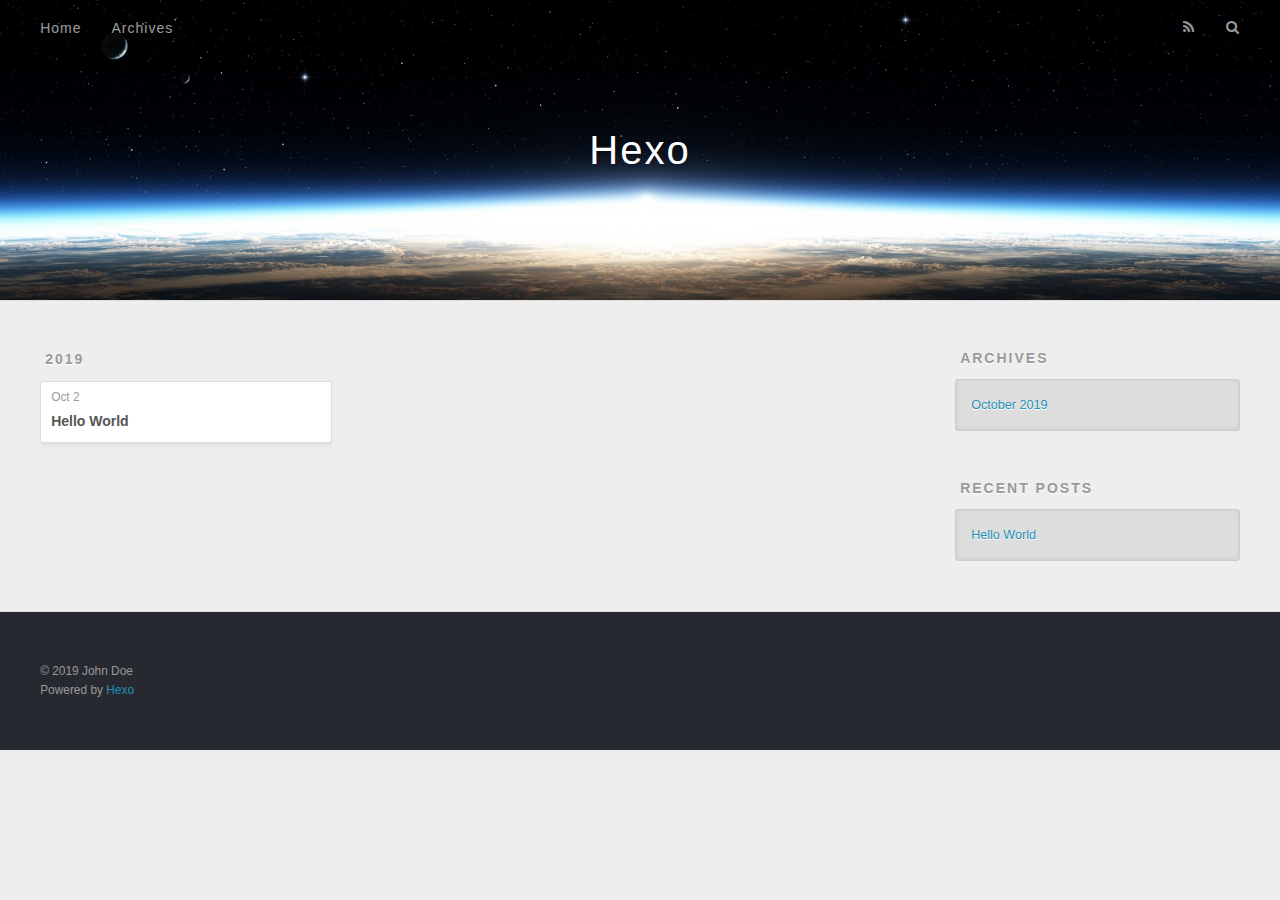
==== archives/index.html @ b2947413 "Site updated: 2019-10-02 15:15:36" ====
<!DOCTYPE html>
<html>
<head><meta name="generator" content="Hexo 3.9.0">
  <meta charset="utf-8">
  

  
  <title>Archives | Hexo</title>
  <meta name="viewport" content="width=device-width, initial-scale=1, maximum-scale=1">
  <meta property="og:type" content="website">
<meta property="og:title" content="Hexo">
<meta property="og:url" content="http://eirunye.github.io/archives/index.html">
<meta property="og:site_name" content="Hexo">
<meta property="og:locale" content="en">
<meta name="twitter:card" content="summary">
<meta name="twitter:title" content="Hexo">
  
    <link rel="alternate" href="/atom.xml" title="Hexo" type="application/atom+xml">
  
  
    <link rel="icon" href="/favicon.png">
  
  
    <link href="//fonts.googleapis.com/css?family=Source+Code+Pro" rel="stylesheet" type="text/css">
  
  <link rel="stylesheet" href="/css/style.css">
</head>
</html>
<body>
  <div id="container">
    <div id="wrap">
      <header id="header">
  <div id="banner"></div>
  <div id="header-outer" class="outer">
    <div id="header-title" class="inner">
      <h1 id="logo-wrap">
        <a href="/" id="logo">Hexo</a>
      </h1>
      
    </div>
    <div id="header-inner" class="inner">
      <nav id="main-nav">
        <a id="main-nav-toggle" class="nav-icon"></a>
        
          <a class="main-nav-link" href="/">Home</a>
        
          <a class="main-nav-link" href="/archives">Archives</a>
        
      </nav>
      <nav id="sub-nav">
        
          <a id="nav-rss-link" class="nav-icon" href="/atom.xml" title="RSS Feed"></a>
        
        <a id="nav-search-btn" class="nav-icon" title="Search"></a>
      </nav>
      <div id="search-form-wrap">
        <form action="//google.com/search" method="get" accept-charset="UTF-8" class="search-form"><input type="search" name="q" class="search-form-input" placeholder="Search"><button type="submit" class="search-form-submit">&#xF002;</button><input type="hidden" name="sitesearch" value="http://eirunye.github.io"></form>
      </div>
    </div>
  </div>
</header>
      <div class="outer">
        <section id="main">
  
  
    
    
      
      
      <section class="archives-wrap">
        <div class="archive-year-wrap">
          <a href="/archives/2019" class="archive-year">2019</a>
        </div>
        <div class="archives">
    
    <article class="archive-article archive-type-post">
  <div class="archive-article-inner">
    <header class="archive-article-header">
      <a href="/2019/10/02/hello-world/" class="archive-article-date">
  <time datetime="2019-10-02T07:07:06.919Z" itemprop="datePublished">Oct 2</time>
</a>
      
  
    <h1 itemprop="name">
      <a class="archive-article-title" href="/2019/10/02/hello-world/">Hello World</a>
    </h1>
  

    </header>
  </div>
</article>
  
  
    </div></section>
  


</section>
        
          <aside id="sidebar">
  
    

  
    

  
    
  
    
  <div class="widget-wrap">
    <h3 class="widget-title">Archives</h3>
    <div class="widget">
      <ul class="archive-list"><li class="archive-list-item"><a class="archive-list-link" href="/archives/2019/10/">October 2019</a></li></ul>
    </div>
  </div>


  
    
  <div class="widget-wrap">
    <h3 class="widget-title">Recent Posts</h3>
    <div class="widget">
      <ul>
        
          <li>
            <a href="/2019/10/02/hello-world/">Hello World</a>
          </li>
        
      </ul>
    </div>
  </div>

  
</aside>
        
      </div>
      <footer id="footer">
  
  <div class="outer">
    <div id="footer-info" class="inner">
      &copy; 2019 John Doe<br>
      Powered by <a href="http://hexo.io/" target="_blank">Hexo</a>
    </div>
  </div>
</footer>
    </div>
    <nav id="mobile-nav">
  
    <a href="/" class="mobile-nav-link">Home</a>
  
    <a href="/archives" class="mobile-nav-link">Archives</a>
  
</nav>
    

<script src="//ajax.googleapis.com/ajax/libs/jquery/2.0.3/jquery.min.js"></script>


  <link rel="stylesheet" href="/fancybox/jquery.fancybox.css">
  <script src="/fancybox/jquery.fancybox.pack.js"></script>


<script src="/js/script.js"></script>



  </div>
</body>
</html>
---- css/style.css ----
body {
  width: 100%;
}
body:before,
body:after {
  content: "";
  display: table;
}
body:after {
  clear: both;
}
html,
body,
div,
span,
applet,
object,
iframe,
h1,
h2,
h3,
h4,
h5,
h6,
p,
blockquote,
pre,
a,
abbr,
acronym,
address,
big,
cite,
code,
del,
dfn,
em,
img,
ins,
kbd,
q,
s,
samp,
small,
strike,
strong,
sub,
sup,
tt,
var,
dl,
dt,
dd,
ol,
ul,
li,
fieldset,
form,
label,
legend,
table,
caption,
tbody,
tfoot,
thead,
tr,
th,
td {
  margin: 0;
  padding: 0;
  border: 0;
  outline: 0;
  font-weight: inherit;
  font-style: inherit;
  font-family: inherit;
  font-size: 100%;
  vertical-align: baseline;
}
body {
  line-height: 1;
  color: #000;
  background: #fff;
}
ol,
ul {
  list-style: none;
}
table {
  border-collapse: separate;
  border-spacing: 0;
  vertical-align: middle;
}
caption,
th,
td {
  text-align: left;
  font-weight: normal;
  vertical-align: middle;
}
a img {
  border: none;
}
input,
button {
  margin: 0;
  padding: 0;
}
input::-moz-focus-inner,
button::-moz-focus-inner {
  border: 0;
  padding: 0;
}
@font-face {
  font-family: FontAwesome;
  font-style: normal;
  font-weight: normal;
  src: url("fonts/fontawesome-webfont.eot?v=#4.0.3");
  src: url("fonts/fontawesome-webfont.eot?#iefix&v=#4.0.3") format("embedded-opentype"), url("fonts/fontawesome-webfont.woff?v=#4.0.3") format("woff"), url("fonts/fontawesome-webfont.ttf?v=#4.0.3") format("truetype"), url("fonts/fontawesome-webfont.svg#fontawesomeregular?v=#4.0.3") format("svg");
}
html,
body,
#container {
  height: 100%;
}
body {
  background: #eee;
  font: 14px -apple-system, BlinkMacSystemFont, "Segoe UI", "Roboto", "Oxygen", "Ubuntu", "Cantarell", "Fira Sans", "Droid Sans", "Helvetica Neue", sans-serif;
  -webkit-text-size-adjust: 100%;
}
.outer {
  max-width: 1220px;
  margin: 0 auto;
  padding: 0 20px;
}
.outer:before,
.outer:after {
  content: "";
  display: table;
}
.outer:after {
  clear: both;
}
.inner {
  display: inline;
  float: left;
  width: 98.33333333333333%;
  margin: 0 0.833333333333333%;
}
.left,
.alignleft {
  float: left;
}
.right,
.alignright {
  float: right;
}
.clear {
  clear: both;
}
#container {
  position: relative;
}
.mobile-nav-on {
  overflow: hidden;
}
#wrap {
  height: 100%;
  width: 100%;
  position: absolute;
  top: 0;
  left: 0;
  -webkit-transition: 0.2s ease-out;
  -moz-transition: 0.2s ease-out;
  -ms-transition: 0.2s ease-out;
  transition: 0.2s ease-out;
  z-index: 1;
  background: #eee;
}
.mobile-nav-on #wrap {
  left: 280px;
}
@media screen and (min-width: 768px) {
  #main {
    display: inline;
    float: left;
    width: 73.33333333333333%;
    margin: 0 0.833333333333333%;
  }
}
.article-date,
.article-category-link,
.archive-year,
.widget-title {
  text-decoration: none;
  text-transform: uppercase;
  letter-spacing: 2px;
  color: #999;
  margin-bottom: 1em;
  margin-left: 5px;
  line-height: 1em;
  text-shadow: 0 1px #fff;
  font-weight: bold;
}
.article-inner,
.archive-article-inner {
  background: #fff;
  -webkit-box-shadow: 1px 2px 3px #ddd;
  box-shadow: 1px 2px 3px #ddd;
  border: 1px solid #ddd;
  border-radius: 3px;
}
.article-entry h1,
.widget h1 {
  font-size: 2em;
}
.article-entry h2,
.widget h2 {
  font-size: 1.5em;
}
.article-entry h3,
.widget h3 {
  font-size: 1.3em;
}
.article-entry h4,
.widget h4 {
  font-size: 1.2em;
}
.article-entry h5,
.widget h5 {
  font-size: 1em;
}
.article-entry h6,
.widget h6 {
  font-size: 1em;
  color: #999;
}
.article-entry hr,
.widget hr {
  border: 1px dashed #ddd;
}
.article-entry strong,
.widget strong {
  font-weight: bold;
}
.article-entry em,
.widget em,
.article-entry cite,
.widget cite {
  font-style: italic;
}
.article-entry sup,
.widget sup,
.article-entry sub,
.widget sub {
  font-size: 0.75em;
  line-height: 0;
  position: relative;
  vertical-align: baseline;
}
.article-entry sup,
.widget sup {
  top: -0.5em;
}
.article-entry sub,
.widget sub {
  bottom: -0.2em;
}
.article-entry small,
.widget small {
  font-size: 0.85em;
}
.article-entry acronym,
.widget acronym,
.article-entry abbr,
.widget abbr {
  border-bottom: 1px dotted;
}
.article-entry ul,
.widget ul,
.article-entry ol,
.widget ol,
.article-entry dl,
.widget dl {
  margin: 0 20px;
  line-height: 1.6em;
}
.article-entry ul ul,
.widget ul ul,
.article-entry ol ul,
.widget ol ul,
.article-entry ul ol,
.widget ul ol,
.article-entry ol ol,
.widget ol ol {
  margin-top: 0;
  margin-bottom: 0;
}
.article-entry ul,
.widget ul {
  list-style: disc;
}
.article-entry ol,
.widget ol {
  list-style: decimal;
}
.article-entry dt,
.widget dt {
  font-weight: bold;
}
#header {
  height: 300px;
  position: relative;
  border-bottom: 1px solid #ddd;
}
#header:before,
#header:after {
  content: "";
  position: absolute;
  left: 0;
  right: 0;
  height: 40px;
}
#header:before {
  top: 0;
  background: -webkit-linear-gradient(rgba(0,0,0,0.2), transparent);
  background: -moz-linear-gradient(rgba(0,0,0,0.2), transparent);
  background: -ms-linear-gradient(rgba(0,0,0,0.2), transparent);
  background: linear-gradient(rgba(0,0,0,0.2), transparent);
}
#header:after {
  bottom: 0;
  background: -webkit-linear-gradient(transparent, rgba(0,0,0,0.2));
  background: -moz-linear-gradient(transparent, rgba(0,0,0,0.2));
  background: -ms-linear-gradient(transparent, rgba(0,0,0,0.2));
  background: linear-gradient(transparent, rgba(0,0,0,0.2));
}
#header-outer {
  height: 100%;
  position: relative;
}
#header-inner {
  position: relative;
  overflow: hidden;
}
#banner {
  position: absolute;
  top: 0;
  left: 0;
  width: 100%;
  height: 100%;
  background: url("images/banner.jpg") center #000;
  -webkit-background-size: cover;
  -moz-background-size: cover;
  background-size: cover;
  z-index: -1;
}
#header-title {
  text-align: center;
  height: 40px;
  position: absolute;
  top: 50%;
  left: 0;
  margin-top: -20px;
}
#logo,
#subtitle {
  text-decoration: none;
  color: #fff;
  font-weight: 300;
  text-shadow: 0 1px 4px rgba(0,0,0,0.3);
}
#logo {
  font-size: 40px;
  line-height: 40px;
  letter-spacing: 2px;
}
#subtitle {
  font-size: 16px;
  line-height: 16px;
  letter-spacing: 1px;
}
#subtitle-wrap {
  margin-top: 16px;
}
#main-nav {
  float: left;
  margin-left: -15px;
}
.nav-icon,
.main-nav-link {
  float: left;
  color: #fff;
  opacity: 0.6;
  text-decoration: none;
  text-shadow: 0 1px rgba(0,0,0,0.2);
  -webkit-transition: opacity 0.2s;
  -moz-transition: opacity 0.2s;
  -ms-transition: opacity 0.2s;
  transition: opacity 0.2s;
  display: block;
  padding: 20px 15px;
}
.nav-icon:hover,
.main-nav-link:hover {
  opacity: 1;
}
.nav-icon {
  font-family: FontAwesome;
  text-align: center;
  font-size: 14px;
  width: 14px;
  height: 14px;
  padding: 20px 15px;
  position: relative;
  cursor: pointer;
}
.main-nav-link {
  font-weight: 300;
  letter-spacing: 1px;
}
@media screen and (max-width: 479px) {
  .main-nav-link {
    display: none;
  }
}
#main-nav-toggle {
  display: none;
}
#main-nav-toggle:before {
  content: "\f0c9";
}
@media screen and (max-width: 479px) {
  #main-nav-toggle {
    display: block;
  }
}
#sub-nav {
  float: right;
  margin-right: -15px;
}
#nav-rss-link:before {
  content: "\f09e";
}
#nav-search-btn:before {
  content: "\f002";
}
#search-form-wrap {
  position: absolute;
  top: 15px;
  width: 150px;
  height: 30px;
  right: -150px;
  opacity: 0;
  -webkit-transition: 0.2s ease-out;
  -moz-transition: 0.2s ease-out;
  -ms-transition: 0.2s ease-out;
  transition: 0.2s ease-out;
}
#search-form-wrap.on {
  opacity: 1;
  right: 0;
}
@media screen and (max-width: 479px) {
  #search-form-wrap {
    width: 100%;
    right: -100%;
  }
}
.search-form {
  position: absolute;
  top: 0;
  left: 0;
  right: 0;
  background: #fff;
  padding: 5px 15px;
  border-radius: 15px;
  -webkit-box-shadow: 0 0 10px rgba(0,0,0,0.3);
  box-shadow: 0 0 10px rgba(0,0,0,0.3);
}
.search-form-input {
  border: none;
  background: none;
  color: #555;
  width: 100%;
  font: 13px -apple-system, BlinkMacSystemFont, "Segoe UI", "Roboto", "Oxygen", "Ubuntu", "Cantarell", "Fira Sans", "Droid Sans", "Helvetica Neue", sans-serif;
  outline: none;
}
.search-form-input::-webkit-search-results-decoration,
.search-form-input::-webkit-search-cancel-button {
  -webkit-appearance: none;
}
.search-form-submit {
  position: absolute;
  top: 50%;
  right: 10px;
  margin-top: -7px;
  font: 13px FontAwesome;
  border: none;
  background: none;
  color: #bbb;
  cursor: pointer;
}
.search-form-submit:hover,
.search-form-submit:focus {
  color: #777;
}
.article {
  margin: 50px 0;
}
.article-inner {
  overflow: hidden;
}
.article-meta:before,
.article-meta:after {
  content: "";
  display: table;
}
.article-meta:after {
  clear: both;
}
.article-date {
  float: left;
}
.article-category {
  float: left;
  line-height: 1em;
  color: #ccc;
  text-shadow: 0 1px #fff;
  margin-left: 8px;
}
.article-category:before {
  content: "\2022";
}
.article-category-link {
  margin: 0 12px 1em;
}
.article-header {
  padding: 20px 20px 0;
}
.article-title {
  text-decoration: none;
  font-size: 2em;
  font-weight: bold;
  color: #555;
  line-height: 1.1em;
  -webkit-transition: color 0.2s;
  -moz-transition: color 0.2s;
  -ms-transition: color 0.2s;
  transition: color 0.2s;
}
a.article-title:hover {
  color: #258fb8;
}
.article-entry {
  color: #555;
  padding: 0 20px;
}
.article-entry:before,
.article-entry:after {
  content: "";
  display: table;
}
.article-entry:after {
  clear: both;
}
.article-entry p,
.article-entry table {
  line-height: 1.6em;
  margin: 1.6em 0;
}
.article-entry h1,
.article-entry h2,
.article-entry h3,
.article-entry h4,
.article-entry h5,
.article-entry h6 {
  font-weight: bold;
}
.article-entry h1,
.article-entry h2,
.article-entry h3,
.article-entry h4,
.article-entry h5,
.article-entry h6 {
  line-height: 1.1em;
  margin: 1.1em 0;
}
.article-entry a {
  color: #258fb8;
  text-decoration: none;
}
.article-entry a:hover {
  text-decoration: underline;
}
.article-entry ul,
.article-entry ol,
.article-entry dl {
  margin-top: 1.6em;
  margin-bottom: 1.6em;
}
.article-entry img,
.article-entry video {
  max-width: 100%;
  height: auto;
  display: block;
  margin: auto;
}
.article-entry iframe {
  border: none;
}
.article-entry table {
  width: 100%;
  border-collapse: collapse;
  border-spacing: 0;
}
.article-entry th {
  font-weight: bold;
  border-bottom: 3px solid #ddd;
  padding-bottom: 0.5em;
}
.article-entry td {
  border-bottom: 1px solid #ddd;
  padding: 10px 0;
}
.article-entry blockquote {
  font-family: Georgia, "Times New Roman", serif;
  font-size: 1.4em;
  margin: 1.6em 20px;
  text-align: center;
}
.article-entry blockquote footer {
  font-size: 14px;
  margin: 1.6em 0;
  font-family: -apple-system, BlinkMacSystemFont, "Segoe UI", "Roboto", "Oxygen", "Ubuntu", "Cantarell", "Fira Sans", "Droid Sans", "Helvetica Neue", sans-serif;
}
.article-entry blockquote footer cite:before {
  content: "—";
  padding: 0 0.5em;
}
.article-entry .pullquote {
  text-align: left;
  width: 45%;
  margin: 0;
}
.article-entry .pullquote.left {
  margin-left: 0.5em;
  margin-right: 1em;
}
.article-entry .pullquote.right {
  margin-right: 0.5em;
  margin-left: 1em;
}
.article-entry .caption {
  color: #999;
  display: block;
  font-size: 0.9em;
  margin-top: 0.5em;
  position: relative;
  text-align: center;
}
.article-entry .video-container {
  position: relative;
  padding-top: 56.25%;
  height: 0;
  overflow: hidden;
}
.article-entry .video-container iframe,
.article-entry .video-container object,
.article-entry .video-container embed {
  position: absolute;
  top: 0;
  left: 0;
  width: 100%;
  height: 100%;
  margin-top: 0;
}
.article-more-link a {
  display: inline-block;
  line-height: 1em;
  padding: 6px 15px;
  border-radius: 15px;
  background: #eee;
  color: #999;
  text-shadow: 0 1px #fff;
  text-decoration: none;
}
.article-more-link a:hover {
  background: #258fb8;
  color: #fff;
  text-decoration: none;
  text-shadow: 0 1px #1e7293;
}
.article-footer {
  font-size: 0.85em;
  line-height: 1.6em;
  border-top: 1px solid #ddd;
  padding-top: 1.6em;
  margin: 0 20px 20px;
}
.article-footer:before,
.article-footer:after {
  content: "";
  display: table;
}
.article-footer:after {
  clear: both;
}
.article-footer a {
  color: #999;
  text-decoration: none;
}
.article-footer a:hover {
  color: #555;
}
.article-tag-list-item {
  float: left;
  margin-right: 10px;
}
.article-tag-list-link:before {
  content: "#";
}
.article-comment-link {
  float: right;
}
.article-comment-link:before {
  content: "\f075";
  font-family: FontAwesome;
  padding-right: 8px;
}
.article-share-link {
  cursor: pointer;
  float: right;
  margin-left: 20px;
}
.article-share-link:before {
  content: "\f064";
  font-family: FontAwesome;
  padding-right: 6px;
}
#article-nav {
  position: relative;
}
#article-nav:before,
#article-nav:after {
  content: "";
  display: table;
}
#article-nav:after {
  clear: both;
}
@media screen and (min-width: 768px) {
  #article-nav {
    margin: 50px 0;
  }
  #article-nav:before {
    width: 8px;
    height: 8px;
    position: absolute;
    top: 50%;
    left: 50%;
    margin-top: -4px;
    margin-left: -4px;
    content: "";
    border-radius: 50%;
    background: #ddd;
    -webkit-box-shadow: 0 1px 2px #fff;
    box-shadow: 0 1px 2px #fff;
  }
}
.article-nav-link-wrap {
  text-decoration: none;
  text-shadow: 0 1px #fff;
  color: #999;
  -webkit-box-sizing: border-box;
  -moz-box-sizing: border-box;
  box-sizing: border-box;
  margin-top: 50px;
  text-align: center;
  display: block;
}
.article-nav-link-wrap:hover {
  color: #555;
}
@media screen and (min-width: 768px) {
  .article-nav-link-wrap {
    width: 50%;
    margin-top: 0;
  }
}
@media screen and (min-width: 768px) {
  #article-nav-newer {
    float: left;
    text-align: right;
    padding-right: 20px;
  }
}
@media screen and (min-width: 768px) {
  #article-nav-older {
    float: right;
    text-align: left;
    padding-left: 20px;
  }
}
.article-nav-caption {
  text-transform: uppercase;
  letter-spacing: 2px;
  color: #ddd;
  line-height: 1em;
  font-weight: bold;
}
#article-nav-newer .article-nav-caption {
  margin-right: -2px;
}
.article-nav-title {
  font-size: 0.85em;
  line-height: 1.6em;
  margin-top: 0.5em;
}
.article-share-box {
  position: absolute;
  display: none;
  background: #fff;
  -webkit-box-shadow: 1px 2px 10px rgba(0,0,0,0.2);
  box-shadow: 1px 2px 10px rgba(0,0,0,0.2);
  border-radius: 3px;
  margin-left: -145px;
  overflow: hidden;
  z-index: 1;
}
.article-share-box.on {
  display: block;
}
.article-share-input {
  width: 100%;
  background: none;
  -webkit-box-sizing: border-box;
  -moz-box-sizing: border-box;
  box-sizing: border-box;
  font: 14px -apple-system, BlinkMacSystemFont, "Segoe UI", "Roboto", "Oxygen", "Ubuntu", "Cantarell", "Fira Sans", "Droid Sans", "Helvetica Neue", sans-serif;
  padding: 0 15px;
  color: #555;
  outline: none;
  border: 1px solid #ddd;
  border-radius: 3px 3px 0 0;
  height: 36px;
  line-height: 36px;
}
.article-share-links {
  background: #eee;
}
.article-share-links:before,
.article-share-links:after {
  content: "";
  display: table;
}
.article-share-links:after {
  clear: both;
}
.article-share-twitter,
.article-share-facebook,
.article-share-pinterest,
.article-share-google {
  width: 50px;
  height: 36px;
  display: block;
  float: left;
  position: relative;
  color: #999;
  text-shadow: 0 1px #fff;
}
.article-share-twitter:before,
.article-share-facebook:before,
.article-share-pinterest:before,
.article-share-google:before {
  font-size: 20px;
  font-family: FontAwesome;
  width: 20px;
  height: 20px;
  position: absolute;
  top: 50%;
  left: 50%;
  margin-top: -10px;
  margin-left: -10px;
  text-align: center;
}
.article-share-twitter:hover,
.article-share-facebook:hover,
.article-share-pinterest:hover,
.article-share-google:hover {
  color: #fff;
}
.article-share-twitter:before {
  content: "\f099";
}
.article-share-twitter:hover {
  background: #00aced;
  text-shadow: 0 1px #008abe;
}
.article-share-facebook:before {
  content: "\f09a";
}
.article-share-facebook:hover {
  background: #3b5998;
  text-shadow: 0 1px #2f477a;
}
.article-share-pinterest:before {
  content: "\f0d2";
}
.article-share-pinterest:hover {
  background: #cb2027;
  text-shadow: 0 1px #a21a1f;
}
.article-share-google:before {
  content: "\f0d5";
}
.article-share-google:hover {
  background: #dd4b39;
  text-shadow: 0 1px #be3221;
}
.article-gallery {
  background: #000;
  position: relative;
}
.article-gallery-photos {
  position: relative;
  overflow: hidden;
}
.article-gallery-img {
  display: none;
  max-width: 100%;
}
.article-gallery-img:first-child {
  display: block;
}
.article-gallery-img.loaded {
  position: absolute;
  display: block;
}
.article-gallery-img img {
  display: block;
  max-width: 100%;
  margin: 0 auto;
}
#comments {
  background: #fff;
  -webkit-box-shadow: 1px 2px 3px #ddd;
  box-shadow: 1px 2px 3px #ddd;
  padding: 20px;
  border: 1px solid #ddd;
  border-radius: 3px;
  margin: 50px 0;
}
#comments a {
  color: #258fb8;
}
.archives-wrap {
  margin: 50px 0;
}
.archives:before,
.archives:after {
  content: "";
  display: table;
}
.archives:after {
  clear: both;
}
.archive-year-wrap {
  margin-bottom: 1em;
}
.archives {
  -webkit-column-gap: 10px;
  -moz-column-gap: 10px;
  column-gap: 10px;
}
@media screen and (min-width: 480px) and (max-width: 767px) {
  .archives {
    -webkit-column-count: 2;
    -moz-column-count: 2;
    column-count: 2;
  }
}
@media screen and (min-width: 768px) {
  .archives {
    -webkit-column-count: 3;
    -moz-column-count: 3;
    column-count: 3;
  }
}
.archive-article {
  -webkit-column-break-inside: avoid;
  page-break-inside: avoid;
  overflow: hidden;
  break-inside: avoid-column;
}
.archive-article-inner {
  padding: 10px;
  margin-bottom: 15px;
}
.archive-article-title {
  text-decoration: none;
  font-weight: bold;
  color: #555;
  -webkit-transition: color 0.2s;
  -moz-transition: color 0.2s;
  -ms-transition: color 0.2s;
  transition: color 0.2s;
  line-height: 1.6em;
}
.archive-article-title:hover {
  color: #258fb8;
}
.archive-article-footer {
  margin-top: 1em;
}
.archive-article-date {
  color: #999;
  text-decoration: none;
  font-size: 0.85em;
  line-height: 1em;
  margin-bottom: 0.5em;
  display: block;
}
#page-nav {
  margin: 50px auto;
  background: #fff;
  -webkit-box-shadow: 1px 2px 3px #ddd;
  box-shadow: 1px 2px 3px #ddd;
  border: 1px solid #ddd;
  border-radius: 3px;
  text-align: center;
  color: #999;
  overflow: hidden;
}
#page-nav:before,
#page-nav:after {
  content: "";
  display: table;
}
#page-nav:after {
  clear: both;
}
#page-nav a,
#page-nav span {
  padding: 10px 20px;
  line-height: 1;
  height: 2ex;
}
#page-nav a {
  color: #999;
  text-decoration: none;
}
#page-nav a:hover {
  background: #999;
  color: #fff;
}
#page-nav .prev {
  float: left;
}
#page-nav .next {
  float: right;
}
#page-nav .page-number {
  display: inline-block;
}
@media screen and (max-width: 479px) {
  #page-nav .page-number {
    display: none;
  }
}
#page-nav .current {
  color: #555;
  font-weight: bold;
}
#page-nav .space {
  color: #ddd;
}
#footer {
  background: #262a30;
  padding: 50px 0;
  border-top: 1px solid #ddd;
  color: #999;
}
#footer a {
  color: #258fb8;
  text-decoration: none;
}
#footer a:hover {
  text-decoration: underline;
}
#footer-info {
  line-height: 1.6em;
  font-size: 0.85em;
}
.article-entry pre,
.article-entry .highlight {
  background: #2d2d2d;
  margin: 0 -20px;
  padding: 15px 20px;
  border-style: solid;
  border-color: #ddd;
  border-width: 1px 0;
  overflow: auto;
  color: #ccc;
  line-height: 22.400000000000002px;
}
.article-entry .highlight .gutter pre,
.article-entry .gist .gist-file .gist-data .line-numbers {
  color: #666;
  font-size: 0.85em;
}
.article-entry pre,
.article-entry code {
  font-family: "Source Code Pro", Consolas, Monaco, Menlo, Consolas, monospace;
}
.article-entry code {
  background: #eee;
  text-shadow: 0 1px #fff;
  padding: 0 0.3em;
}
.article-entry pre code {
  background: none;
  text-shadow: none;
  padding: 0;
}
.article-entry .highlight pre {
  border: none;
  margin: 0;
  padding: 0;
}
.article-entry .highlight table {
  margin: 0;
  width: auto;
}
.article-entry .highlight td {
  border: none;
  padding: 0;
}
.article-entry .highlight figcaption {
  font-size: 0.85em;
  color: #999;
  line-height: 1em;
  margin-bottom: 1em;
}
.article-entry .highlight figcaption:before,
.article-entry .highlight figcaption:after {
  content: "";
  display: table;
}
.article-entry .highlight figcaption:after {
  clear: both;
}
.article-entry .highlight figcaption a {
  float: right;
}
.article-entry .highlight .gutter pre {
  text-align: right;
  padding-right: 20px;
}
.article-entry .highlight .line {
  height: 22.400000000000002px;
}
.article-entry .highlight .line.marked {
  background: #515151;
}
.article-entry .gist {
  margin: 0 -20px;
  border-style: solid;
  border-color: #ddd;
  border-width: 1px 0;
  background: #2d2d2d;
  padding: 15px 20px 15px 0;
}
.article-entry .gist .gist-file {
  border: none;
  font-family: "Source Code Pro", Consolas, Monaco, Menlo, Consolas, monospace;
  margin: 0;
}
.article-entry .gist .gist-file .gist-data {
  background: none;
  border: none;
}
.article-entry .gist .gist-file .gist-data .line-numbers {
  background: none;
  border: none;
  padding: 0 20px 0 0;
}
.article-entry .gist .gist-file .gist-data .line-data {
  padding: 0 !important;
}
.article-entry .gist .gist-file .highlight {
  margin: 0;
  padding: 0;
  border: none;
}
.article-entry .gist .gist-file .gist-meta {
  background: #2d2d2d;
  color: #999;
  font: 0.85em -apple-system, BlinkMacSystemFont, "Segoe UI", "Roboto", "Oxygen", "Ubuntu", "Cantarell", "Fira Sans", "Droid Sans", "Helvetica Neue", sans-serif;
  text-shadow: 0 0;
  padding: 0;
  margin-top: 1em;
  margin-left: 20px;
}
.article-entry .gist .gist-file .gist-meta a {
  color: #258fb8;
  font-weight: normal;
}
.article-entry .gist .gist-file .gist-meta a:hover {
  text-decoration: underline;
}
pre .comment,
pre .title {
  color: #999;
}
pre .variable,
pre .attribute,
pre .tag,
pre .regexp,
pre .ruby .constant,
pre .xml .tag .title,
pre .xml .pi,
pre .xml .doctype,
pre .html .doctype,
pre .css .id,
pre .css .class,
pre .css .pseudo {
  color: #f2777a;
}
pre .number,
pre .preprocessor,
pre .built_in,
pre .literal,
pre .params,
pre .constant {
  color: #f99157;
}
pre .class,
pre .ruby .class .title,
pre .css .rules .attribute {
  color: #9c9;
}
pre .string,
pre .value,
pre .inheritance,
pre .header,
pre .ruby .symbol,
pre .xml .cdata {
  color: #9c9;
}
pre .css .hexcolor {
  color: #6cc;
}
pre .function,
pre .python .decorator,
pre .python .title,
pre .ruby .function .title,
pre .ruby .title .keyword,
pre .perl .sub,
pre .javascript .title,
pre .coffeescript .title {
  color: #69c;
}
pre .keyword,
pre .javascript .function {
  color: #c9c;
}
@media screen and (max-width: 479px) {
  #mobile-nav {
    position: absolute;
    top: 0;
    left: 0;
    width: 280px;
    height: 100%;
    background: #191919;
    border-right: 1px solid #fff;
  }
}
@media screen and (max-width: 479px) {
  .mobile-nav-link {
    display: block;
    color: #999;
    text-decoration: none;
    padding: 15px 20px;
    font-weight: bold;
  }
  .mobile-nav-link:hover {
    color: #fff;
  }
}
@media screen and (min-width: 768px) {
  #sidebar {
    display: inline;
    float: left;
    width: 23.333333333333332%;
    margin: 0 0.833333333333333%;
  }
}
.widget-wrap {
  margin: 50px 0;
}
.widget {
  color: #777;
  text-shadow: 0 1px #fff;
  background: #ddd;
  -webkit-box-shadow: 0 -1px 4px #ccc inset;
  box-shadow: 0 -1px 4px #ccc inset;
  border: 1px solid #ccc;
  padding: 15px;
  border-radius: 3px;
}
.widget a {
  color: #258fb8;
  text-decoration: none;
}
.widget a:hover {
  text-decoration: underline;
}
.widget ul ul,
.widget ol ul,
.widget dl ul,
.widget ul ol,
.widget ol ol,
.widget dl ol,
.widget ul dl,
.widget ol dl,
.widget dl dl {
  margin-left: 15px;
  list-style: disc;
}
.widget {
  line-height: 1.6em;
  word-wrap: break-word;
  font-size: 0.9em;
}
.widget ul,
.widget ol {
  list-style: none;
  margin: 0;
}
.widget ul ul,
.widget ol ul,
.widget ul ol,
.widget ol ol {
  margin: 0 20px;
}
.widget ul ul,
.widget ol ul {
  list-style: disc;
}
.widget ul ol,
.widget ol ol {
  list-style: decimal;
}
.category-list-count,
.tag-list-count,
.archive-list-count {
  padding-left: 5px;
  color: #999;
  font-size: 0.85em;
}
.category-list-count:before,
.tag-list-count:before,
.archive-list-count:before {
  content: "(";
}
.category-list-count:after,
.tag-list-count:after,
.archive-list-count:after {
  content: ")";
}
.tagcloud a {
  margin-right: 5px;
  display: inline-block;
}
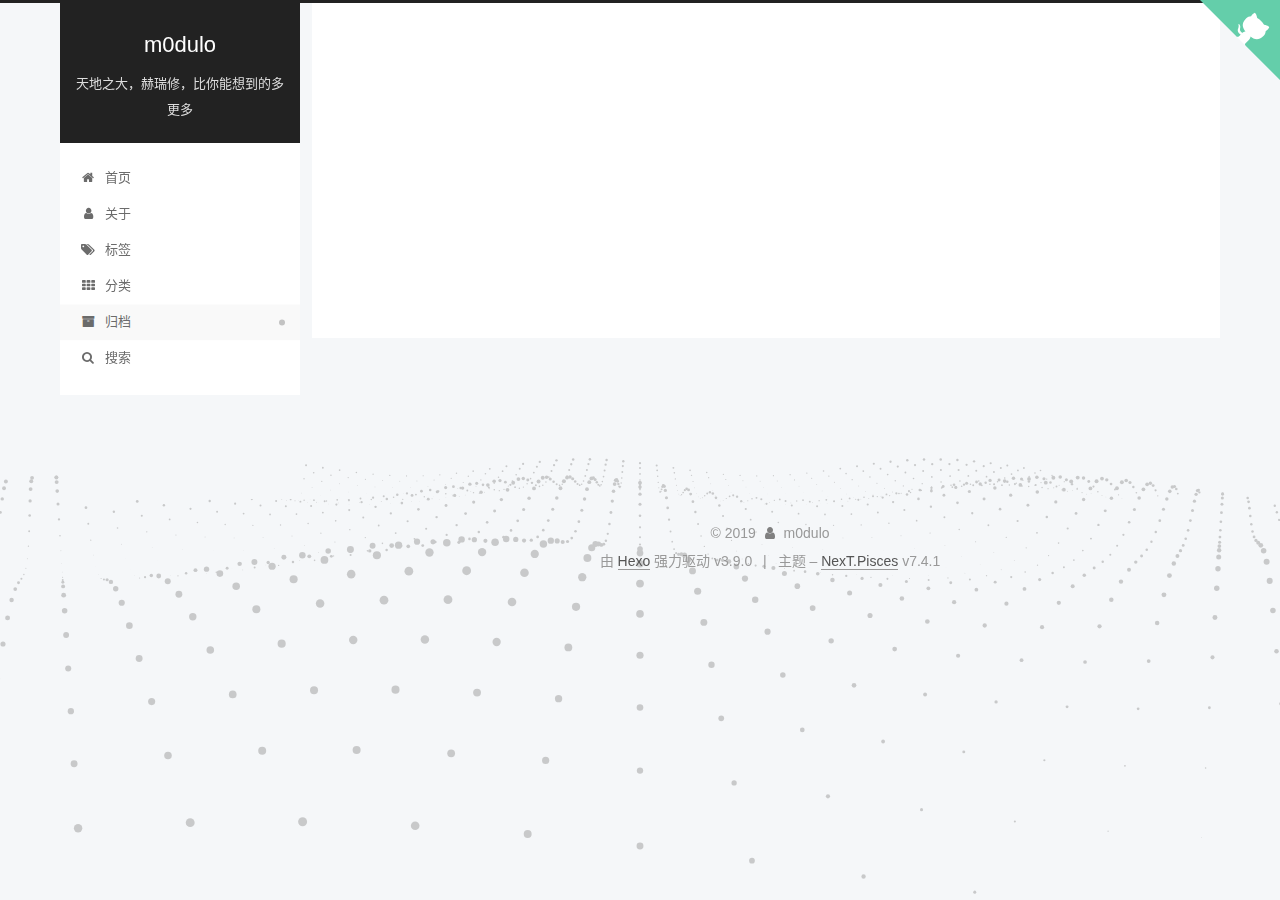
==== commit a28dfe53: "Site updated: 2019-10-07 15:21:49" ====
--- a/archives/index.html
+++ b/archives/index.html
@@ -1,170 +1,497 @@
 <!DOCTYPE html>
-<html>
-<head><meta name="generator" content="Hexo 3.9.0">
-  <meta charset="utf-8">
-  
-
-  
-  <title>Archives | Hexo</title>
-  <meta name="viewport" content="width=device-width, initial-scale=1, maximum-scale=1">
+
+
+
+
+
+<html lang="zh-CN">
+<head>
+  <meta charset="UTF-8">
+<meta name="viewport" content="width=device-width, initial-scale=1, maximum-scale=2">
+<meta name="theme-color" content="#222">
+<meta name="generator" content="Hexo 3.9.0">
+  <link rel="apple-touch-icon" sizes="180x180" href="/images/apple-touch-icon-next.png?v=7.4.1">
+  <link rel="icon" type="image/png" sizes="32x32" href="/images/favicon-32x32-next.png?v=7.4.1">
+  <link rel="icon" type="image/png" sizes="16x16" href="/images/favicon-16x16-next.png?v=7.4.1">
+  <link rel="mask-icon" href="/images/logo.svg?v=7.4.1" color="#222">
+
+<link rel="stylesheet" href="/css/main.css?v=7.4.1">
+
+
+<link rel="stylesheet" href="/lib/font-awesome/css/font-awesome.min.css?v=4.7.0">
+  <link rel="stylesheet" href="/lib/pace/pace-theme-center-atom.min.css?v=1.0.2">
+  <script src="/lib/pace/pace.min.js?v=1.0.2"></script>
+
+
+<script id="hexo-configurations">
+  var NexT = window.NexT || {};
+  var CONFIG = {
+    root: '/',
+    scheme: 'Pisces',
+    version: '7.4.1',
+    exturl: false,
+    sidebar: {"position":"left","display":"post","offset":12,"onmobile":false},
+    copycode: {"enable":false,"show_result":false,"style":null},
+    back2top: {"enable":true,"sidebar":false,"scrollpercent":false},
+    bookmark: {"enable":false,"color":"#222","save":"auto"},
+    fancybox: false,
+    mediumzoom: false,
+    lazyload: false,
+    pangu: false,
+    algolia: {
+      appID: '',
+      apiKey: '',
+      indexName: '',
+      hits: {"per_page":10},
+      labels: {"input_placeholder":"Search for Posts","hits_empty":"We didn't find any results for the search: ${query}","hits_stats":"${hits} results found in ${time} ms"}
+    },
+    localsearch: {"enable":true,"trigger":"auto","top_n_per_article":1,"unescape":true,"preload":false},
+    path: 'search.xml',
+    motion: {"enable":true,"async":false,"transition":{"post_block":"fadeIn","post_header":"slideDownIn","post_body":"slideDownIn","coll_header":"slideLeftIn","sidebar":"slideUpIn"}},
+    translation: {
+      copy_button: '复制',
+      copy_success: '复制成功',
+      copy_failure: '复制失败'
+    },
+    sidebarPadding: 40
+  };
+</script>
+
   <meta property="og:type" content="website">
-<meta property="og:title" content="Hexo">
-<meta property="og:url" content="http://eirunye.github.io/archives/index.html">
-<meta property="og:site_name" content="Hexo">
-<meta property="og:locale" content="en">
+<meta property="og:title" content="m0dulo">
+<meta property="og:url" content="https://m0dulo.github.io/archives/index.html">
+<meta property="og:site_name" content="m0dulo">
+<meta property="og:locale" content="zh-CN">
 <meta name="twitter:card" content="summary">
-<meta name="twitter:title" content="Hexo">
-  
-    <link rel="alternate" href="/atom.xml" title="Hexo" type="application/atom+xml">
-  
-  
-    <link rel="icon" href="/favicon.png">
-  
-  
-    <link href="//fonts.googleapis.com/css?family=Source+Code+Pro" rel="stylesheet" type="text/css">
-  
-  <link rel="stylesheet" href="/css/style.css">
+<meta name="twitter:title" content="m0dulo">
+  <link rel="canonical" href="https://m0dulo.github.io/archives/">
+
+
+<script id="page-configurations">
+  // https://hexo.io/docs/variables.html
+  CONFIG.page = {
+    sidebar: "",
+    isHome: false,
+    isPost: false,
+    isPage: false,
+    isArchive: true
+  };
+</script>
+
+  <title>归档 | m0dulo</title>
+  
+
+
+
+
+
+
+
+
+  <noscript>
+  <style>
+  .use-motion .brand,
+  .use-motion .menu-item,
+  .sidebar-inner,
+  .use-motion .post-block,
+  .use-motion .pagination,
+  .use-motion .comments,
+  .use-motion .post-header,
+  .use-motion .post-body,
+  .use-motion .collection-header { opacity: initial; }
+
+  .use-motion .logo,
+  .use-motion .site-title,
+  .use-motion .site-subtitle {
+    opacity: initial;
+    top: initial;
+  }
+
+  .use-motion .logo-line-before i { left: initial; }
+  .use-motion .logo-line-after i { right: initial; }
+  </style>
+</noscript>
+
 </head>
+
+<body itemscope itemtype="http://schema.org/WebPage" lang="zh-CN">
+  <div class="container use-motion">
+    <div class="headband"></div>
+    <a href="https://github.com/m0dulo" class="github-corner" aria-label="View source on GitHub"><svg width="80" height="80" viewBox="0 0 250 250" style="fill:#64CEAA; color:#fff; position: absolute; top: 0; border: 0; right: 0;" aria-hidden="true"><path d="M0,0 L115,115 L130,115 L142,142 L250,250 L250,0 Z"></path><path d="M128.3,109.0 C113.8,99.7 119.0,89.6 119.0,89.6 C122.0,82.7 120.5,78.6 120.5,78.6 C119.2,72.0 123.4,76.3 123.4,76.3 C127.3,80.9 125.5,87.3 125.5,87.3 C122.9,97.6 130.6,101.9 134.4,103.2" fill="currentColor" style="transform-origin: 130px 106px;" class="octo-arm"></path><path d="M115.0,115.0 C114.9,115.1 118.7,116.5 119.8,115.4 L133.7,101.6 C136.9,99.2 139.9,98.4 142.2,98.6 C133.8,88.0 127.5,74.4 143.8,58.0 C148.5,53.4 154.0,51.2 159.7,51.0 C160.3,49.4 163.2,43.6 171.4,40.1 C171.4,40.1 176.1,42.5 178.8,56.2 C183.1,58.6 187.2,61.8 190.9,65.4 C194.5,69.0 197.7,73.2 200.1,77.6 C213.8,80.2 216.3,84.9 216.3,84.9 C212.7,93.1 206.9,96.0 205.4,96.6 C205.1,102.4 203.0,107.8 198.3,112.5 C181.9,128.9 168.3,122.5 157.7,114.1 C157.9,116.9 156.7,120.9 152.7,124.9 L141.0,136.5 C139.8,137.7 141.6,141.9 141.8,141.8 Z" fill="currentColor" class="octo-body"></path></svg></a><style>.github-corner:hover .octo-arm{animation:octocat-wave 560ms ease-in-out}@keyframes octocat-wave{0%,100%{transform:rotate(0)}20%,60%{transform:rotate(-25deg)}40%,80%{transform:rotate(10deg)}}@media (max-width:500px){.github-corner:hover .octo-arm{animation:none}.github-corner .octo-arm{animation:octocat-wave 560ms ease-in-out}}</style>
+    <header id="header" class="header" itemscope itemtype="http://schema.org/WPHeader">
+      <div class="header-inner"><div class="site-brand-container">
+  <div class="site-meta">
+
+    <div>
+      <a href="/" class="brand" rel="start">
+        <span class="logo-line-before"><i></i></span>
+        <span class="site-title">m0dulo</span>
+        <span class="logo-line-after"><i></i></span>
+      </a>
+    </div>
+        <p class="site-subtitle">天地之大，赫瑞修，比你能想到的多更多</p>
+      
+  </div>
+
+  <div class="site-nav-toggle">
+    <div class="toggle" aria-label="切换导航栏">
+      <span class="toggle-line toggle-line-first"></span>
+      <span class="toggle-line toggle-line-middle"></span>
+      <span class="toggle-line toggle-line-last"></span>
+    </div>
+  </div>
+</div>
+
+
+<nav class="site-nav">
+  
+  <ul id="menu" class="menu">
+      
+      
+      
+        
+        <li class="menu-item menu-item-home">
+      
+    
+
+    <a href="/" rel="section"><i class="fa fa-fw fa-home"></i>首页</a>
+
+  </li>
+      
+      
+      
+        
+        <li class="menu-item menu-item-about">
+      
+    
+
+    <a href="/about/" rel="section"><i class="fa fa-fw fa-user"></i>关于</a>
+
+  </li>
+      
+      
+      
+        
+        <li class="menu-item menu-item-tags">
+      
+    
+
+    <a href="/tags/" rel="section"><i class="fa fa-fw fa-tags"></i>标签</a>
+
+  </li>
+      
+      
+      
+        
+        <li class="menu-item menu-item-categories">
+      
+    
+
+    <a href="/categories/" rel="section"><i class="fa fa-fw fa-th"></i>分类</a>
+
+  </li>
+      
+      
+      
+        
+        <li class="menu-item menu-item-archives">
+      
+    
+
+    <a href="/archives/" rel="section"><i class="fa fa-fw fa-archive"></i>归档</a>
+
+  </li>
+      <li class="menu-item menu-item-search">
+        <a href="javascript:;" class="popup-trigger">
+        
+          <i class="fa fa-search fa-fw"></i>搜索</a>
+      </li>
+    
+  </ul>
+
+</nav>
+  <div class="site-search">
+    <div class="popup search-popup">
+    <div class="search-header">
+  <span class="search-icon">
+    <i class="fa fa-search"></i>
+  </span>
+  <div class="search-input-container">
+    <input autocomplete="off" autocorrect="off" autocapitalize="none"
+           placeholder="搜索..." spellcheck="false"
+           type="text" id="search-input">
+  </div>
+  <span class="popup-btn-close">
+    <i class="fa fa-times-circle"></i>
+  </span>
+</div>
+<div id="search-result"></div>
+
+</div>
+<div class="search-pop-overlay"></div>
+
+  </div>
+</div>
+    </header>
+
+    
+  <div class="back-to-top">
+    <i class="fa fa-arrow-up"></i>
+    <span>0%</span>
+  </div>
+
+
+    <main id="main" class="main">
+      <div class="main-inner">
+        <div class="content-wrap">
+            
+
+  
+    
+    
+  
+    
+    
+  
+    
+    
+  
+    
+    
+  
+    
+    
+  
+  
+
+          <div id="content" class="content">
+            
+
+  
+  
+  
+  <div class="post-block archive">
+    <div id="posts" class="posts-collapse">
+      <div class="collection-title">
+        
+        
+        
+          
+        
+        <span class="collection-header">嗯..! 目前共计 1 篇日志。 继续努力。</span>
+      </div>
+      
+
+      
+
+  
+  
+
+  
+    
+    <div class="collection-year">
+      <h1 class="collection-header">2019</h1>
+    </div>
+  
+
+  <article itemscope itemtype="http://schema.org/Article">
+    <header class="post-header">
+
+      <div class="post-meta">
+        <time itemprop="dateCreated"
+              datetime="2019-10-02T07:07:06Z"
+              content="2019-10-02">
+          10-02
+        </time>
+      </div>
+
+      <h2 class="post-title">
+        
+          <a class="post-title-link" href="/2019/10/02/hello-world/" itemprop="url">
+            <span itemprop="name">Hello World</span>
+          </a>
+        
+      </h2>
+
+    </header>
+  </article>
+
+
+
+
+    </div>
+  </div>
+  
+  
+  
+
+  
+
+
+
+          </div>
+          
+
+        </div>
+          
+  
+  <div class="toggle sidebar-toggle">
+    <span class="toggle-line toggle-line-first"></span>
+    <span class="toggle-line toggle-line-middle"></span>
+    <span class="toggle-line toggle-line-last"></span>
+  </div>
+
+  <aside class="sidebar">
+    <div class="sidebar-inner">
+
+      <ul class="sidebar-nav motion-element">
+        <li class="sidebar-nav-toc">
+          文章目录
+        </li>
+        <li class="sidebar-nav-overview">
+          站点概览
+        </li>
+      </ul>
+
+      <!--noindex-->
+      <div class="post-toc-wrap sidebar-panel">
+      </div>
+      <!--/noindex-->
+
+      <div class="site-overview-wrap sidebar-panel">
+        <div class="site-author motion-element" itemprop="author" itemscope itemtype="http://schema.org/Person">
+    <img class="site-author-image" itemprop="image"
+      src="/images/avatar.jpg"
+      alt="m0dulo">
+  <p class="site-author-name" itemprop="name">m0dulo</p>
+  <div class="site-description" itemprop="description"></div>
+</div>
+<div class="site-state-wrap motion-element">
+  <nav class="site-state">
+      <div class="site-state-item site-state-posts">
+        
+          <a href="/archives/">
+        
+          <span class="site-state-item-count">1</span>
+          <span class="site-state-item-name">日志</span>
+        </a>
+      </div>
+    
+  </nav>
+</div>
+  <div class="links-of-author motion-element">
+      <span class="links-of-author-item">
+      
+      
+      
+        
+      
+        <a href="https://github.com/m0dulo" title="GitHub &rarr; https://github.com/m0dulo" rel="noopener" target="_blank"><i class="fa fa-fw fa-github"></i></a>
+      </span>
+    
+      <span class="links-of-author-item">
+      
+      
+      
+        
+      
+        <a href="mailto:cuckooegret@gmail.com" title="E-Mail &rarr; mailto:cuckooegret@gmail.com" rel="noopener" target="_blank"><i class="fa fa-fw fa-envelope"></i></a>
+      </span>
+    
+  </div>
+  <div class="cc-license motion-element" itemprop="license">
+    
+  
+    <a href="https://creativecommons.org/licenses/by-nc-sa/4.0/" class="cc-opacity" rel="noopener" target="_blank"><img src="/images/cc-by-nc-sa.svg" alt="Creative Commons"></a>
+  </div>
+
+
+
+      </div>
+
+    </div>
+  </aside>
+  <div id="sidebar-dimmer"></div>
+
+
+      </div>
+    </main>
+
+    <footer id="footer" class="footer">
+      <div class="footer-inner">
+        <div class="copyright">&copy; <span itemprop="copyrightYear">2019</span>
+  <span class="with-love" id="animate">
+    <i class="fa fa-user"></i>
+  </span>
+  <span class="author" itemprop="copyrightHolder">m0dulo</span>
+</div>
+  <div class="powered-by">由 <a href="https://hexo.io" class="theme-link" rel="noopener" target="_blank">Hexo</a> 强力驱动 v3.9.0</div>
+  <span class="post-meta-divider">|</span>
+  <div class="theme-info">主题 – <a href="https://theme-next.org" class="theme-link" rel="noopener" target="_blank">NexT.Pisces</a> v7.4.1</div>
+
+        
+
+
+
+
+
+
+
+
+
+
+
+
+        
+      </div>
+    </footer>
+  </div>
+
+  
+  <script src="/lib/anime.min.js?v=3.1.0"></script>
+  <script src="/lib/velocity/velocity.min.js?v=1.2.1"></script>
+  <script src="/lib/velocity/velocity.ui.min.js?v=1.2.1"></script>
+<script src="/js/utils.js?v=7.4.1"></script><script src="/js/motion.js?v=7.4.1"></script>
+<script src="/js/schemes/pisces.js?v=7.4.1"></script>
+<script src="/js/next-boot.js?v=7.4.1"></script>
+
+  <script defer src="/lib/three/three.min.js"></script>
+    
+    <script defer src="/lib/three/three-waves.min.js"></script>
+  
+
+
+  
+
+
+
+
+
+
+
+
+  <script src="/js/local-search.js?v=7.4.1"></script>
+
+
+
+
+
+
+
+
+
+
+
+
+
+
+  
+
+  
+
+  
+
+  
+
+</body>
 </html>
-<body>
-  <div id="container">
-    <div id="wrap">
-      <header id="header">
-  <div id="banner"></div>
-  <div id="header-outer" class="outer">
-    <div id="header-title" class="inner">
-      <h1 id="logo-wrap">
-        <a href="/" id="logo">Hexo</a>
-      </h1>
-      
-    </div>
-    <div id="header-inner" class="inner">
-      <nav id="main-nav">
-        <a id="main-nav-toggle" class="nav-icon"></a>
-        
-          <a class="main-nav-link" href="/">Home</a>
-        
-          <a class="main-nav-link" href="/archives">Archives</a>
-        
-      </nav>
-      <nav id="sub-nav">
-        
-          <a id="nav-rss-link" class="nav-icon" href="/atom.xml" title="RSS Feed"></a>
-        
-        <a id="nav-search-btn" class="nav-icon" title="Search"></a>
-      </nav>
-      <div id="search-form-wrap">
-        <form action="//google.com/search" method="get" accept-charset="UTF-8" class="search-form"><input type="search" name="q" class="search-form-input" placeholder="Search"><button type="submit" class="search-form-submit">&#xF002;</button><input type="hidden" name="sitesearch" value="http://eirunye.github.io"></form>
-      </div>
-    </div>
-  </div>
-</header>
-      <div class="outer">
-        <section id="main">
-  
-  
-    
-    
-      
-      
-      <section class="archives-wrap">
-        <div class="archive-year-wrap">
-          <a href="/archives/2019" class="archive-year">2019</a>
-        </div>
-        <div class="archives">
-    
-    <article class="archive-article archive-type-post">
-  <div class="archive-article-inner">
-    <header class="archive-article-header">
-      <a href="/2019/10/02/hello-world/" class="archive-article-date">
-  <time datetime="2019-10-02T07:07:06.919Z" itemprop="datePublished">Oct 2</time>
-</a>
-      
-  
-    <h1 itemprop="name">
-      <a class="archive-article-title" href="/2019/10/02/hello-world/">Hello World</a>
-    </h1>
-  
-
-    </header>
-  </div>
-</article>
-  
-  
-    </div></section>
-  
-
-
-</section>
-        
-          <aside id="sidebar">
-  
-    
-
-  
-    
-
-  
-    
-  
-    
-  <div class="widget-wrap">
-    <h3 class="widget-title">Archives</h3>
-    <div class="widget">
-      <ul class="archive-list"><li class="archive-list-item"><a class="archive-list-link" href="/archives/2019/10/">October 2019</a></li></ul>
-    </div>
-  </div>
-
-
-  
-    
-  <div class="widget-wrap">
-    <h3 class="widget-title">Recent Posts</h3>
-    <div class="widget">
-      <ul>
-        
-          <li>
-            <a href="/2019/10/02/hello-world/">Hello World</a>
-          </li>
-        
-      </ul>
-    </div>
-  </div>
-
-  
-</aside>
-        
-      </div>
-      <footer id="footer">
-  
-  <div class="outer">
-    <div id="footer-info" class="inner">
-      &copy; 2019 John Doe<br>
-      Powered by <a href="http://hexo.io/" target="_blank">Hexo</a>
-    </div>
-  </div>
-</footer>
-    </div>
-    <nav id="mobile-nav">
-  
-    <a href="/" class="mobile-nav-link">Home</a>
-  
-    <a href="/archives" class="mobile-nav-link">Archives</a>
-  
-</nav>
-    
-
-<script src="//ajax.googleapis.com/ajax/libs/jquery/2.0.3/jquery.min.js"></script>
-
-
-  <link rel="stylesheet" href="/fancybox/jquery.fancybox.css">
-  <script src="/fancybox/jquery.fancybox.pack.js"></script>
-
-
-<script src="/js/script.js"></script>
-
-
-
-  </div>
-</body>
-</html>--- a/css/main.css
+++ b/css/main.css
@@ -0,0 +1,2608 @@
+html {
+  line-height: 1.15; /* 1 */
+  -webkit-text-size-adjust: 100%; /* 2 */
+}
+body {
+  margin: 0;
+}
+main {
+  display: block;
+}
+h1 {
+  font-size: 2em;
+  margin: 0.67em 0;
+}
+hr {
+  box-sizing: content-box; /* 1 */
+  height: 0; /* 1 */
+  overflow: visible; /* 2 */
+}
+pre {
+  font-family: monospace, monospace; /* 1 */
+  font-size: 1em; /* 2 */
+}
+a {
+  background-color: transparent;
+}
+abbr[title] {
+  border-bottom: none; /* 1 */
+  text-decoration: underline; /* 2 */
+  text-decoration: underline dotted; /* 2 */
+}
+b,
+strong {
+  font-weight: bolder;
+}
+code,
+kbd,
+samp {
+  font-family: monospace, monospace; /* 1 */
+  font-size: 1em; /* 2 */
+}
+small {
+  font-size: 80%;
+}
+sub,
+sup {
+  font-size: 75%;
+  line-height: 0;
+  position: relative;
+  vertical-align: baseline;
+}
+sub {
+  bottom: -0.25em;
+}
+sup {
+  top: -0.5em;
+}
+img {
+  border-style: none;
+}
+button,
+input,
+optgroup,
+select,
+textarea {
+  font-family: inherit; /* 1 */
+  font-size: 100%; /* 1 */
+  line-height: 1.15; /* 1 */
+  margin: 0; /* 2 */
+}
+button,
+input {
+/* 1 */
+  overflow: visible;
+}
+button,
+select {
+/* 1 */
+  text-transform: none;
+}
+button,
+[type='button'],
+[type='reset'],
+[type='submit'] {
+  -webkit-appearance: button;
+}
+button::-moz-focus-inner,
+[type='button']::-moz-focus-inner,
+[type='reset']::-moz-focus-inner,
+[type='submit']::-moz-focus-inner {
+  border-style: none;
+  padding: 0;
+}
+button:-moz-focusring,
+[type='button']:-moz-focusring,
+[type='reset']:-moz-focusring,
+[type='submit']:-moz-focusring {
+  outline: 1px dotted ButtonText;
+}
+fieldset {
+  padding: 0.35em 0.75em 0.625em;
+}
+legend {
+  box-sizing: border-box; /* 1 */
+  color: inherit; /* 2 */
+  display: table; /* 1 */
+  max-width: 100%; /* 1 */
+  padding: 0; /* 3 */
+  white-space: normal; /* 1 */
+}
+progress {
+  vertical-align: baseline;
+}
+textarea {
+  overflow: auto;
+}
+[type='checkbox'],
+[type='radio'] {
+  box-sizing: border-box; /* 1 */
+  padding: 0; /* 2 */
+}
+[type='number']::-webkit-inner-spin-button,
+[type='number']::-webkit-outer-spin-button {
+  height: auto;
+}
+[type='search'] {
+  outline-offset: -2px; /* 2 */
+  -webkit-appearance: textfield; /* 1 */
+}
+[type='search']::-webkit-search-decoration {
+  -webkit-appearance: none;
+}
+::-webkit-file-upload-button {
+  font: inherit; /* 2 */
+  -webkit-appearance: button; /* 1 */
+}
+details {
+  display: block;
+}
+summary {
+  display: list-item;
+}
+template {
+  display: none;
+}
+[hidden] {
+  display: none;
+}
+::selection {
+  background: #262a30;
+  color: #fff;
+}
+html,
+body {
+  height: 100%;
+}
+body {
+  background: #f5f7f9;
+  color: #555;
+  font-family: 'Lato', "PingFang SC", "Microsoft YaHei", sans-serif;
+  font-size: 1em;
+  line-height: 2;
+}
+@media (max-width: 991px) {
+  body {
+    padding-left: 0 !important;
+    padding-right: 0 !important;
+  }
+}
+h1,
+h2,
+h3,
+h4,
+h5,
+h6 {
+  font-family: 'Lato', "PingFang SC", "Microsoft YaHei", sans-serif;
+  font-weight: bold;
+  line-height: 1.5;
+  margin: 20px 0 15px;
+  padding: 0;
+}
+h1 {
+  font-size: 1.5em;
+}
+h2 {
+  font-size: 1.375em;
+}
+h3 {
+  font-size: 1.25em;
+}
+h4 {
+  font-size: 1.125em;
+}
+h5 {
+  font-size: 1em;
+}
+h6 {
+  font-size: 0.875em;
+}
+p {
+  margin: 0 0 20px 0;
+}
+a,
+span.exturl {
+  overflow-wrap: break-word;
+  word-wrap: break-word;
+  border-bottom: 1px solid #999;
+  color: #555;
+  outline: none;
+  text-decoration: none;
+  cursor: pointer;
+}
+a:hover,
+span.exturl:hover {
+  border-bottom-color: #222;
+  color: #222;
+}
+iframe,
+img,
+video {
+  display: block;
+  margin-left: auto;
+  margin-right: auto;
+  max-width: 100%;
+}
+hr {
+  background-color: #ddd;
+  background-image: repeating-linear-gradient(-45deg, #fff, #fff 4px, transparent 4px, transparent 8px);
+  border: 0;
+  height: 3px;
+  margin: 40px 0;
+}
+blockquote {
+  border-left: 4px solid #ddd;
+  color: #666;
+  margin: 0;
+  padding: 0 15px;
+}
+blockquote cite::before {
+  content: '-';
+  padding: 0 5px;
+}
+dt {
+  font-weight: 700;
+}
+dd {
+  margin: 0;
+  padding: 0;
+}
+kbd {
+  background-color: #f9f9f9;
+  background-image: linear-gradient(top, #eee, #fff, #eee);
+  border: 1px solid #ccc;
+  border-radius: 0.2em;
+  box-shadow: 0.1em 0.1em 0.2em rgba(0,0,0,0.1);
+  font-family: inherit;
+  padding: 0.1em 0.3em;
+  white-space: nowrap;
+}
+.table-container {
+  -webkit-overflow-scrolling: touch;
+  overflow: auto;
+}
+table {
+  border-collapse: collapse;
+  border-spacing: 0;
+  font-size: 0.875em;
+  margin: 0 0 20px 0;
+  width: 100%;
+}
+table > tbody > tr:nth-of-type(odd) {
+  background-color: #f9f9f9;
+}
+table > tbody > tr:hover {
+  background-color: #f5f5f5;
+}
+caption,
+th,
+td {
+  font-weight: normal;
+  padding: 8px;
+  text-align: left;
+  vertical-align: middle;
+}
+th,
+td {
+  border: 1px solid #ddd;
+  border-bottom: 3px solid #ddd;
+}
+th {
+  font-weight: 700;
+  padding-bottom: 10px;
+}
+td {
+  border-bottom-width: 1px;
+}
+.btn {
+  background: #fff;
+  border: 2px solid #555;
+  border-radius: 2px;
+  color: #555;
+  display: inline-block;
+  font-size: 0.875em;
+  line-height: 2;
+  padding: 0 20px;
+  text-decoration: none;
+  transition-delay: 0s;
+  transition-duration: 0.2s;
+  transition-timing-function: ease-in-out;
+  transition-property: background-color;
+}
+.btn:hover {
+  background: #222;
+  border-color: #222;
+  color: #fff;
+}
+.btn + .btn {
+  margin: 0 0 8px 8px;
+}
+.btn .fa-fw {
+  text-align: left;
+  width: 1.285714285714286em;
+}
+.toggle {
+  line-height: 0;
+}
+.toggle .toggle-line {
+  background: #fff;
+  display: inline-block;
+  height: 2px;
+  left: 0px;
+  margin-top: 3px;
+  position: relative;
+  top: 0px;
+  transition: all 0.4s;
+  vertical-align: top;
+  width: 100%;
+}
+.toggle .toggle-line:first-child {
+  margin-top: 0;
+}
+.toggle.toggle-arrow .toggle-line-first {
+  left: 50%;
+  top: 2px;
+  transform: rotate(45deg);
+  width: 50%;
+}
+.toggle.toggle-arrow .toggle-line-middle {
+  left: 2px;
+  width: 90%;
+}
+.toggle.toggle-arrow .toggle-line-last {
+  left: 50%;
+  top: -2px;
+  transform: rotate(-45deg);
+  width: 50%;
+}
+.toggle.toggle-close .toggle-line-first {
+  transform: rotate(-45deg);
+  top: 5px;
+}
+.toggle.toggle-close .toggle-line-middle {
+  opacity: 0;
+}
+.toggle.toggle-close .toggle-line-last {
+  transform: rotate(45deg);
+  top: -5px;
+}
+pre,
+.highlight {
+  background: #2d2d2d;
+  color: #ccc;
+  line-height: 1.6;
+  margin: 0 auto 20px;
+}
+pre,
+code {
+  font-family: consolas, Menlo, monospace, "PingFang SC", "Microsoft YaHei";
+}
+code {
+  overflow-wrap: break-word;
+  word-wrap: break-word;
+  background: #eee;
+  border-radius: 3px;
+  color: #555;
+  padding: 2px 4px;
+}
+pre {
+  overflow: auto;
+  padding: 10px;
+}
+pre code {
+  background: none;
+  color: #ccc;
+  font-size: 0.875em;
+  padding: 0;
+  text-shadow: none;
+}
+.highlight *::selection {
+  background: #515151;
+}
+.highlight pre {
+  border: 0;
+  margin: 0;
+  padding: 10px 0;
+}
+.highlight table {
+  border: 0;
+  margin: 0;
+  width: auto;
+}
+.highlight td {
+  border: 0;
+  padding: 0;
+}
+.highlight figcaption {
+  background: #eee;
+  border-bottom: 1px solid #e9e9e9;
+  color: #ccc;
+  line-height: 1em;
+  margin: 0;
+  padding: 0.5em;
+}
+.highlight figcaption::before,
+.highlight figcaption::after {
+  content: ' ';
+  display: table;
+}
+.highlight figcaption::after {
+  clear: both;
+}
+.highlight figcaption a {
+  color: #ccc;
+  float: right;
+}
+.highlight figcaption a:hover {
+  border-bottom-color: #ccc;
+}
+.highlight .gutter pre {
+  background-color: #1b1b1b;
+  color: #999;
+  padding-left: 10px;
+  padding-right: 10px;
+  text-align: right;
+}
+.highlight .code pre {
+  background-color: #2d2d2d;
+  padding-left: 10px;
+  width: 100%;
+}
+.gutter {
+  -moz-user-select: none;
+  -ms-user-select: none;
+  -webkit-user-select: none;
+  user-select: none;
+}
+.gist table {
+  width: auto;
+}
+.gist table td {
+  border: 0;
+}
+pre .deletion {
+  background: #800000;
+}
+pre .addition {
+  background: #008000;
+}
+pre .meta {
+  color: #fc6;
+  -moz-user-select: none;
+  -ms-user-select: none;
+  -webkit-user-select: none;
+  user-select: none;
+}
+pre .comment {
+  color: #999;
+}
+pre .variable,
+pre .attribute,
+pre .tag,
+pre .name,
+pre .regexp,
+pre .ruby .constant,
+pre .xml .tag .title,
+pre .xml .pi,
+pre .xml .doctype,
+pre .html .doctype,
+pre .css .id,
+pre .css .class,
+pre .css .pseudo {
+  color: #f2777a;
+}
+pre .number,
+pre .preprocessor,
+pre .built_in,
+pre .builtin-name,
+pre .literal,
+pre .params,
+pre .constant,
+pre .command {
+  color: #f99157;
+}
+pre .ruby .class .title,
+pre .css .rules .attribute,
+pre .string,
+pre .symbol,
+pre .value,
+pre .inheritance,
+pre .header,
+pre .ruby .symbol,
+pre .xml .cdata,
+pre .special,
+pre .formula {
+  color: #9c9;
+}
+pre .title,
+pre .css .hexcolor {
+  color: #6cc;
+}
+pre .function,
+pre .python .decorator,
+pre .python .title,
+pre .ruby .function .title,
+pre .ruby .title .keyword,
+pre .perl .sub,
+pre .javascript .title,
+pre .coffeescript .title {
+  color: #69c;
+}
+pre .keyword,
+pre .javascript .function {
+  color: #c9c;
+}
+.blockquote-center {
+  border-left: none;
+  margin: 40px 0;
+  padding: 0;
+  position: relative;
+  text-align: center;
+}
+.blockquote-center::before,
+.blockquote-center::after {
+  background-position: 0 -6px;
+  background-repeat: no-repeat;
+  background-size: 22px 22px;
+  content: ' ';
+  display: block;
+  height: 24px;
+  opacity: 0.2;
+  position: absolute;
+  width: 100%;
+}
+.blockquote-center::before {
+  background-image: url("../images/quote-l.svg");
+  border-top: 1px solid #ccc;
+  top: -20px;
+}
+.blockquote-center::after {
+  background-image: url("../images/quote-r.svg");
+  background-position: 100% 8px;
+  border-bottom: 1px solid #ccc;
+  bottom: -20px;
+}
+.blockquote-center p,
+.blockquote-center div {
+  text-align: center;
+}
+.post-body .group-picture img {
+  border: 0;
+  margin: 0 auto;
+  padding: 0 3px;
+}
+.post-body .group-picture-row {
+  margin-bottom: 6px;
+  overflow: hidden;
+}
+.post-body .group-picture-column {
+  float: left;
+  margin-bottom: 10px;
+}
+.post-body .label {
+  display: inline;
+  padding: 0 2px;
+}
+.post-body .label.default {
+  background-color: #f0f0f0;
+}
+.post-body .label.primary {
+  background-color: #efe6f7;
+}
+.post-body .label.info {
+  background-color: #e5f2f8;
+}
+.post-body .label.success {
+  background-color: #e7f4e9;
+}
+.post-body .label.warning {
+  background-color: #fcf6e1;
+}
+.post-body .label.danger {
+  background-color: #fae8eb;
+}
+.post-body .tabs {
+  margin-bottom: 20px;
+}
+.post-body .tabs,
+.tabs-comment {
+  display: block;
+  padding-top: 10px;
+  position: relative;
+}
+.post-body .tabs ul.nav-tabs,
+.tabs-comment ul.nav-tabs {
+  display: flex;
+  flex-wrap: wrap;
+  margin: 0;
+  margin-bottom: -1px;
+  padding: 0;
+}
+@media (max-width: 413px) {
+  .post-body .tabs ul.nav-tabs,
+  .tabs-comment ul.nav-tabs {
+    display: block;
+    margin-bottom: 5px;
+  }
+}
+.post-body .tabs ul.nav-tabs li.tab,
+.tabs-comment ul.nav-tabs li.tab {
+  background-color: #fff;
+  border-bottom: 1px solid #ddd;
+  border-left: 1px solid transparent;
+  border-right: 1px solid transparent;
+  border-top: 3px solid transparent;
+  flex-grow: 1;
+  list-style-type: none;
+}
+@media (max-width: 413px) {
+  .post-body .tabs ul.nav-tabs li.tab,
+  .tabs-comment ul.nav-tabs li.tab {
+    border-bottom: 1px solid transparent;
+    border-left: 3px solid transparent;
+    border-right: 1px solid transparent;
+    border-top: 1px solid transparent;
+  }
+}
+.post-body .tabs ul.nav-tabs li.tab a,
+.tabs-comment ul.nav-tabs li.tab a {
+  border-bottom: initial;
+  display: block;
+  line-height: 1.8em;
+  outline: 0;
+  padding: 0.25em 0.75em;
+  text-align: center;
+  transition-delay: 0s;
+  transition-duration: 0.2s;
+  transition-timing-function: ease-out;
+}
+.post-body .tabs ul.nav-tabs li.tab a i,
+.tabs-comment ul.nav-tabs li.tab a i {
+  width: 1.285714285714286em;
+}
+.post-body .tabs ul.nav-tabs li.tab.active,
+.tabs-comment ul.nav-tabs li.tab.active {
+  border-bottom: 1px solid transparent;
+  border-left: 1px solid #ddd;
+  border-right: 1px solid #ddd;
+  border-top: 3px solid #fc6423;
+}
+@media (max-width: 413px) {
+  .post-body .tabs ul.nav-tabs li.tab.active,
+  .tabs-comment ul.nav-tabs li.tab.active {
+    border-bottom: 1px solid #ddd;
+    border-left: 3px solid #fc6423;
+    border-right: 1px solid #ddd;
+    border-top: 1px solid #ddd;
+  }
+}
+.post-body .tabs ul.nav-tabs li.tab.active a,
+.tabs-comment ul.nav-tabs li.tab.active a {
+  color: #555;
+  cursor: default;
+}
+.post-body .tabs .tab-content .tab-pane,
+.tabs-comment .tab-content .tab-pane {
+  border: 1px solid #ddd;
+  padding: 20px 20px 0 20px;
+}
+.post-body .tabs .tab-content .tab-pane:not(.active),
+.tabs-comment .tab-content .tab-pane:not(.active) {
+  display: none;
+}
+.post-body .tabs .tab-content .tab-pane.active,
+.tabs-comment .tab-content .tab-pane.active {
+  display: block;
+}
+.post-body .note {
+  margin-bottom: 20px;
+  padding: 15px;
+  position: relative;
+  border: 1px solid #eee;
+  border-left-width: 5px;
+  border-radius: 3px;
+}
+.post-body .note h2,
+.post-body .note h3,
+.post-body .note h4,
+.post-body .note h5,
+.post-body .note h6 {
+  margin-top: 0;
+  border-bottom: initial;
+  margin-bottom: 0;
+  padding-top: 0;
+}
+.post-body .note p:first-child,
+.post-body .note ul:first-child,
+.post-body .note ol:first-child,
+.post-body .note table:first-child,
+.post-body .note pre:first-child,
+.post-body .note blockquote:first-child,
+.post-body .note img:first-child {
+  margin-top: 0;
+}
+.post-body .note p:last-child,
+.post-body .note ul:last-child,
+.post-body .note ol:last-child,
+.post-body .note table:last-child,
+.post-body .note pre:last-child,
+.post-body .note blockquote:last-child,
+.post-body .note img:last-child {
+  margin-bottom: 0;
+}
+.post-body .note.default {
+  border-left-color: #777;
+}
+.post-body .note.default h2,
+.post-body .note.default h3,
+.post-body .note.default h4,
+.post-body .note.default h5,
+.post-body .note.default h6 {
+  color: #777;
+}
+.post-body .note.primary {
+  border-left-color: #6f42c1;
+}
+.post-body .note.primary h2,
+.post-body .note.primary h3,
+.post-body .note.primary h4,
+.post-body .note.primary h5,
+.post-body .note.primary h6 {
+  color: #6f42c1;
+}
+.post-body .note.info {
+  border-left-color: #428bca;
+}
+.post-body .note.info h2,
+.post-body .note.info h3,
+.post-body .note.info h4,
+.post-body .note.info h5,
+.post-body .note.info h6 {
+  color: #428bca;
+}
+.post-body .note.success {
+  border-left-color: #5cb85c;
+}
+.post-body .note.success h2,
+.post-body .note.success h3,
+.post-body .note.success h4,
+.post-body .note.success h5,
+.post-body .note.success h6 {
+  color: #5cb85c;
+}
+.post-body .note.warning {
+  border-left-color: #f0ad4e;
+}
+.post-body .note.warning h2,
+.post-body .note.warning h3,
+.post-body .note.warning h4,
+.post-body .note.warning h5,
+.post-body .note.warning h6 {
+  color: #f0ad4e;
+}
+.post-body .note.danger {
+  border-left-color: #d9534f;
+}
+.post-body .note.danger h2,
+.post-body .note.danger h3,
+.post-body .note.danger h4,
+.post-body .note.danger h5,
+.post-body .note.danger h6 {
+  color: #d9534f;
+}
+.pagination .prev,
+.pagination .next,
+.pagination .page-number,
+.pagination .space {
+  display: inline-block;
+  margin: 0 10px;
+  padding: 0 11px;
+  position: relative;
+  top: -1px;
+}
+@media (max-width: 767px) {
+  .pagination .prev,
+  .pagination .next,
+  .pagination .page-number,
+  .pagination .space {
+    margin: 0 5px;
+  }
+}
+.pagination {
+  border-top: 1px solid #eee;
+  margin: 120px 0 40px;
+  text-align: center;
+}
+.pagination .prev,
+.pagination .next,
+.pagination .page-number {
+  border-bottom: 0;
+  border-top: 1px solid #eee;
+  transition-property: border-color;
+  transition-delay: 0s;
+  transition-duration: 0.2s;
+  transition-timing-function: ease-in-out;
+}
+.pagination .prev:hover,
+.pagination .next:hover,
+.pagination .page-number:hover {
+  border-top-color: #222;
+}
+.pagination .space {
+  margin: 0;
+  padding: 0;
+}
+.pagination .prev {
+  margin-left: 0;
+}
+.pagination .next {
+  margin-right: 0;
+}
+.pagination .page-number.current {
+  background: #ccc;
+  border-top-color: #ccc;
+  color: #fff;
+}
+@media (max-width: 767px) {
+  .pagination {
+    border-top: none;
+  }
+  .pagination .prev,
+  .pagination .next,
+  .pagination .page-number {
+    border-bottom: 1px solid #eee;
+    border-top: 0;
+    margin-bottom: 10px;
+    padding: 0 10px;
+  }
+  .pagination .prev:hover,
+  .pagination .next:hover,
+  .pagination .page-number:hover {
+    border-bottom-color: #222;
+  }
+}
+.comments {
+  margin: 60px 20px 0;
+  overflow: hidden;
+}
+.comment-button-group {
+  display: flex;
+  flex-wrap: wrap-reverse;
+  justify-content: center;
+  margin: 1em 0;
+}
+.comment-button-group .comment-button {
+  margin: 0.1em 0.2em;
+}
+.comment-button-group .comment-button.active {
+  background: #222;
+  border-color: #222;
+  color: #fff;
+}
+.comment-position {
+  display: none;
+}
+.comment-position.active {
+  display: block;
+}
+.tabs-comment {
+  background: #fff;
+  margin-top: 4em;
+  padding-top: 0;
+}
+.tabs-comment .comments {
+  border: 0;
+  box-shadow: none;
+  margin-top: 0;
+  padding-top: 0;
+}
+.container {
+  min-height: 100%;
+  position: relative;
+}
+.main-inner {
+  margin: 0 auto;
+  width: calc(100% - 20px);
+}
+@media (min-width: 1200px) {
+  .container .main-inner {
+    width: 1160px;
+  }
+}
+@media (min-width: 1600px) {
+  .container .main-inner {
+    width: 73%;
+  }
+}
+.header {
+  background: transparent;
+}
+.header-inner {
+  margin: 0 auto;
+  padding: 100px 0 70px;
+  position: relative;
+  width: calc(100% - 20px);
+}
+@media (min-width: 1200px) {
+  .container .header-inner {
+    width: 1160px;
+  }
+}
+@media (min-width: 1600px) {
+  .container .header-inner {
+    width: 73%;
+  }
+}
+.headband {
+  background: #222;
+  height: 3px;
+}
+.site-meta {
+  margin: 0;
+  text-align: center;
+}
+@media (max-width: 767px) {
+  .site-meta {
+    text-align: center;
+  }
+}
+.brand {
+  background: #222;
+  border-bottom: none;
+  color: #fff;
+  display: inline-block;
+  line-height: 1.375em;
+  padding: 0 40px;
+  position: relative;
+}
+.brand:hover {
+  color: #fff;
+}
+.logo {
+  display: inline-block;
+  line-height: 36px;
+  margin-right: 5px;
+  vertical-align: top;
+}
+.site-title {
+  display: inline-block;
+  font-family: 'Lato', "PingFang SC", "Microsoft YaHei", sans-serif;
+  font-size: 1.375em;
+  font-weight: normal;
+  line-height: 1.5;
+  vertical-align: top;
+}
+.site-subtitle {
+  color: #ddd;
+  font-size: 0.8125em;
+  margin-top: 10px;
+}
+.use-motion .brand {
+  opacity: 0;
+}
+.use-motion .logo,
+.use-motion .site-title,
+.use-motion .site-subtitle,
+.use-motion .custom-logo-image {
+  opacity: 0;
+  position: relative;
+  top: -10px;
+}
+.site-nav-toggle {
+  display: none;
+  left: 10px;
+  position: absolute;
+}
+@media (max-width: 767px) {
+  .site-nav-toggle {
+    display: block;
+  }
+}
+.site-nav-toggle .toggle {
+  background: transparent;
+  border: 0;
+  margin-top: 2px;
+  padding: 10px;
+  width: 22px;
+}
+.site-nav-toggle .toggle .toggle-line {
+  background: #555;
+  border-radius: 1px;
+}
+.site-nav {
+  display: block;
+}
+@media (max-width: 767px) {
+  .site-nav {
+    border-top: 1px solid #ddd;
+    clear: both;
+    display: none;
+    margin: 0 -10px;
+    padding: 0 10px;
+  }
+}
+.site-nav.site-nav-on {
+  display: block;
+}
+.menu {
+  margin-top: 20px;
+  padding-left: 0;
+  text-align: center;
+}
+.menu-item {
+  display: inline-block;
+  list-style: none;
+  margin: 0 10px;
+}
+@media (max-width: 767px) {
+  .menu-item {
+    margin-top: 10px;
+  }
+}
+.menu-item a,
+.menu-item span.exturl {
+  border-bottom: 0;
+  display: block;
+  font-size: 0.8125em;
+  transition-property: border-color;
+  transition-delay: 0s;
+  transition-duration: 0.2s;
+  transition-timing-function: ease-in-out;
+}
+@media (hover: none) {
+  .menu-item a:hover,
+  .menu-item span.exturl:hover {
+    border-bottom-color: transparent !important;
+  }
+}
+.menu-item .fa {
+  margin-right: 8px;
+}
+.menu-item .badge {
+  display: inline-block;
+  font-weight: 700;
+  line-height: 1;
+  margin-left: 0.35em;
+  margin-top: 0.35em;
+  text-align: center;
+  white-space: nowrap;
+}
+@media (max-width: 767px) {
+  .menu-item .badge {
+    float: right;
+    margin-left: 0;
+  }
+}
+.use-motion .menu-item {
+  opacity: 0;
+}
+.sidebar {
+  background: #222;
+  bottom: 0;
+  box-shadow: inset 0 2px 6px #000;
+  position: fixed;
+  top: 0;
+  z-index: 1040;
+}
+.sidebar a,
+.sidebar span.exturl {
+  border-bottom-color: #555;
+  color: #999;
+}
+.sidebar a:hover,
+.sidebar span.exturl:hover {
+  border-bottom-color: #eee;
+  color: #eee;
+}
+@media (max-width: 991px) {
+  .sidebar {
+    display: none;
+  }
+}
+.sidebar-inner {
+  color: #999;
+  padding: 20px 10px;
+  text-align: center;
+}
+.site-overview-wrap {
+  overflow-x: hidden;
+  overflow-y: auto;
+}
+.cc-license {
+  margin-top: 10px;
+  text-align: center;
+}
+.cc-license .cc-opacity {
+  border-bottom: none;
+  opacity: 0.7;
+}
+.cc-license .cc-opacity:hover {
+  opacity: 0.9;
+}
+.cc-license img {
+  display: inline-block;
+}
+.site-author-image {
+  border: 1px solid #eee;
+  display: block;
+  height: auto;
+  margin: 0 auto;
+  max-width: 120px;
+  padding: 2px;
+  border-radius: 50%;
+}
+.site-author-name {
+  color: #222;
+  font-weight: 600;
+  margin: 0;
+  text-align: center;
+}
+.site-description {
+  color: #999;
+  font-size: 0.8125em;
+  margin-top: 0;
+  text-align: center;
+}
+.links-of-author {
+  margin-top: 20px;
+}
+.links-of-author a,
+.links-of-author span.exturl {
+  border-bottom-color: #555;
+  display: inline-block;
+  font-size: 0.8125em;
+  margin-bottom: 10px;
+  margin-right: 10px;
+  vertical-align: middle;
+  transition-delay: 0s;
+  transition-duration: 0.2s;
+  transition-timing-function: ease-in-out;
+}
+.links-of-author a::before,
+.links-of-author span.exturl::before {
+  background: #fa1b33;
+  border-radius: 50%;
+  content: ' ';
+  display: inline-block;
+  height: 4px;
+  margin-right: 3px;
+  vertical-align: middle;
+  width: 4px;
+}
+.feed-link,
+.chat {
+  margin-top: 10px;
+}
+.feed-link a,
+.chat a {
+  border: 1px solid #fc6423;
+  border-radius: 4px;
+  color: #fc6423;
+  display: inline-block;
+  padding: 0 15px;
+}
+.feed-link a .fa,
+.chat a .fa {
+  margin-right: 5px;
+}
+.feed-link a:hover,
+.chat a:hover {
+  background: #fc6423;
+  border: 1px solid #fc6423;
+  color: #fff;
+}
+.feed-link a:hover .fa,
+.chat a:hover .fa {
+  color: #fff;
+}
+.links-of-blogroll {
+  font-size: 0.8125em;
+  margin-top: 10px;
+}
+.links-of-blogroll-title {
+  font-size: 0.875em;
+  font-weight: 600;
+  margin-top: 0;
+}
+.links-of-blogroll-list {
+  list-style: none;
+  margin: 0;
+  padding: 0;
+}
+.links-of-blogroll-item {
+  padding: 2px 10px;
+}
+.links-of-blogroll-item a,
+.links-of-blogroll-item span.exturl {
+  box-sizing: border-box;
+  display: inline-block;
+  max-width: 280px;
+  overflow: hidden;
+  text-overflow: ellipsis;
+  white-space: nowrap;
+}
+#sidebar-dimmer {
+  display: none;
+}
+@media (max-width: 767px) {
+  #sidebar-dimmer {
+    background: #000;
+    display: block;
+    height: 100%;
+    left: 100%;
+    opacity: 0;
+    position: fixed;
+    top: 0;
+    width: 100%;
+    z-index: 1020;
+  }
+  .sidebar-active + #sidebar-dimmer {
+    opacity: 0.7;
+    transform: translateX(-100%);
+    transition: opacity 0.5s;
+  }
+}
+.sidebar-nav {
+  margin: 0 0 20px;
+  padding-left: 0;
+}
+.sidebar-nav li {
+  border-bottom: 1px solid transparent;
+  color: #555;
+  cursor: pointer;
+  display: inline-block;
+  font-size: 0.875em;
+}
+.sidebar-nav li.sidebar-nav-overview {
+  margin-left: 10px;
+}
+.sidebar-nav li:hover {
+  color: #fc6423;
+}
+.sidebar-nav .sidebar-nav-active {
+  border-bottom-color: #fc6423;
+  color: #fc6423;
+}
+.sidebar-nav .sidebar-nav-active:hover {
+  color: #fc6423;
+}
+.sidebar-panel {
+  display: none;
+}
+.sidebar-panel-active {
+  display: block;
+}
+.sidebar-toggle {
+  background: #222;
+  bottom: 45px;
+  cursor: pointer;
+  height: 14px;
+  left: 30px;
+  padding: 5px;
+  position: fixed;
+  width: 14px;
+  z-index: 1050;
+}
+@media (max-width: 991px) {
+  .sidebar-toggle {
+    left: 20px;
+    opacity: 0.8;
+    display: none;
+  }
+}
+.sidebar-toggle:hover .toggle-line {
+  background: #fc6423;
+}
+.post-toc-wrap {
+  overflow-x: hidden;
+  overflow-y: auto;
+}
+.post-toc {
+  font-size: 0.875em;
+}
+.post-toc ol {
+  list-style: none;
+  margin: 0;
+  padding: 0 2px 5px 10px;
+  text-align: left;
+}
+.post-toc ol > ol {
+  padding-left: 0;
+}
+.post-toc ol a {
+  transition-delay: 0s;
+  transition-duration: 0.2s;
+  transition-timing-function: ease-in-out;
+  border-bottom-color: #ccc;
+  color: #666;
+  transition-property: all;
+}
+.post-toc ol a:hover {
+  border-bottom-color: #000;
+  color: #000;
+}
+.post-toc .nav-item {
+  line-height: 1.8;
+  overflow: hidden;
+  text-overflow: ellipsis;
+  white-space: nowrap;
+}
+.post-toc .nav .nav-child {
+  display: none;
+}
+.post-toc .nav .active > .nav-child {
+  display: block;
+}
+.post-toc .nav .active-current > .nav-child {
+  display: block;
+}
+.post-toc .nav .active-current > .nav-child > .nav-item {
+  display: block;
+}
+.post-toc .nav .active > a {
+  border-bottom-color: #fc6423;
+  color: #fc6423;
+}
+.post-toc .nav .active-current > a {
+  color: #fc6423;
+}
+.post-toc .nav .active-current > a:hover {
+  color: #fc6423;
+}
+.site-state {
+  display: flex;
+  justify-content: center;
+  line-height: 1.4;
+  margin-top: 10px;
+  overflow: hidden;
+  text-align: center;
+  white-space: nowrap;
+}
+.site-state-item {
+  border-left: 1px solid #eee;
+  padding: 0 15px;
+}
+.site-state-item:first-child {
+  border-left: none;
+}
+.site-state-item a {
+  border-bottom: none;
+}
+.site-state-item-count {
+  color: inherit;
+  display: block;
+  font-size: 1em;
+  font-weight: 600;
+  text-align: center;
+}
+.site-state-item-name {
+  color: #999;
+  font-size: 0.8125em;
+}
+.footer {
+  color: #999;
+  font-size: 0.875em;
+  padding: 20px 0;
+}
+.footer.footer-fixed {
+  bottom: 0;
+  left: 0;
+  position: absolute;
+  right: 0;
+}
+.footer img {
+  border: 0;
+}
+.footer-inner {
+  box-sizing: border-box;
+  margin: 0 auto;
+  text-align: center;
+  width: calc(100% - 20px);
+}
+@media (min-width: 1200px) {
+  .container .footer-inner {
+    width: 1160px;
+  }
+}
+@media (min-width: 1600px) {
+  .container .footer-inner {
+    width: 73%;
+  }
+}
+.with-love {
+  color: #808080;
+  display: inline-block;
+  margin: 0 5px;
+}
+.powered-by,
+.theme-info {
+  display: inline-block;
+}
+@-moz-keyframes iconAnimate {
+  0%, 100% {
+    transform: scale(1);
+  }
+  10%, 30% {
+    transform: scale(0.9);
+  }
+  20%, 40%, 60%, 80% {
+    transform: scale(1.1);
+  }
+  50%, 70% {
+    transform: scale(1.1);
+  }
+}
+@-webkit-keyframes iconAnimate {
+  0%, 100% {
+    transform: scale(1);
+  }
+  10%, 30% {
+    transform: scale(0.9);
+  }
+  20%, 40%, 60%, 80% {
+    transform: scale(1.1);
+  }
+  50%, 70% {
+    transform: scale(1.1);
+  }
+}
+@-o-keyframes iconAnimate {
+  0%, 100% {
+    transform: scale(1);
+  }
+  10%, 30% {
+    transform: scale(0.9);
+  }
+  20%, 40%, 60%, 80% {
+    transform: scale(1.1);
+  }
+  50%, 70% {
+    transform: scale(1.1);
+  }
+}
+@keyframes iconAnimate {
+  0%, 100% {
+    transform: scale(1);
+  }
+  10%, 30% {
+    transform: scale(0.9);
+  }
+  20%, 40%, 60%, 80% {
+    transform: scale(1.1);
+  }
+  50%, 70% {
+    transform: scale(1.1);
+  }
+}
+.back-to-top {
+  background: #222;
+  bottom: -100px;
+  box-sizing: border-box;
+  color: #fff;
+  cursor: pointer;
+  font-size: 12px;
+  left: 30px;
+  opacity: 0.6;
+  padding: 0 6px;
+  position: fixed;
+  text-align: center;
+  transition-property: bottom;
+  z-index: 1050;
+  transition-delay: 0s;
+  transition-duration: 0.2s;
+  transition-timing-function: ease-in-out;
+  width: 24px;
+}
+.back-to-top span {
+  display: none;
+}
+.back-to-top:hover {
+  color: #fc6423;
+}
+.back-to-top.back-to-top-on {
+  bottom: 30px;
+}
+@media (max-width: 991px) {
+  .back-to-top {
+    left: 20px;
+    opacity: 0.8;
+  }
+}
+.post-body {
+  overflow-wrap: break-word;
+  word-wrap: break-word;
+  font-family: 'Lato', "PingFang SC", "Microsoft YaHei", sans-serif;
+}
+@media (min-width: 1200px) {
+  .post-body {
+    font-size: 1.125em;
+  }
+}
+.post-body span.exturl .fa {
+  font-size: 0.875em;
+  margin-left: 4px;
+}
+.post-body .image-caption,
+.post-body .figure .caption {
+  color: #999;
+  font-size: 0.875em;
+  font-weight: bold;
+  line-height: 1;
+  margin: -20px auto 15px;
+  text-align: center;
+}
+.post-sticky-flag {
+  display: inline-block;
+  transform: rotate(30deg);
+}
+.post-button {
+  margin-top: 40px;
+  text-align: center;
+}
+.use-motion .post-block,
+.use-motion .pagination,
+.use-motion .comments {
+  opacity: 0;
+}
+.use-motion .post-header {
+  opacity: 0;
+}
+.use-motion .post-body {
+  opacity: 0;
+}
+.use-motion .collection-header {
+  opacity: 0;
+}
+.posts-collapse {
+  margin-left: 55px;
+  position: relative;
+  z-index: 1010;
+}
+@media (max-width: 767px) {
+  .posts-collapse {
+    margin-left: 20px;
+    margin-right: 20px;
+  }
+}
+.posts-collapse .collection-title {
+  font-size: 1.125em;
+  position: relative;
+}
+.posts-collapse .collection-title::before {
+  background: #999;
+  border: 1px solid #fff;
+  border-radius: 50%;
+  content: ' ';
+  height: 10px;
+  left: 0;
+  margin-left: -6px;
+  margin-top: -4px;
+  position: absolute;
+  top: 50%;
+  width: 10px;
+}
+.posts-collapse .collection-year {
+  margin: 60px 0;
+  position: relative;
+}
+.posts-collapse .collection-year::before {
+  background: #bbb;
+  border-radius: 50%;
+  content: ' ';
+  height: 8px;
+  left: 0;
+  margin-left: -4px;
+  margin-top: -4px;
+  position: absolute;
+  top: 50%;
+  width: 8px;
+}
+.posts-collapse .collection-header {
+  margin: 0 0 0 20px;
+}
+.posts-collapse .collection-header small {
+  color: #bbb;
+  margin-left: 5px;
+}
+.posts-collapse .post-header {
+  border-bottom: 1px dashed #ccc;
+  margin: 30px 0;
+  position: relative;
+  transition-delay: 0s;
+  transition-duration: 0.2s;
+  transition-timing-function: ease-in-out;
+  transition-property: border;
+}
+.posts-collapse .post-header::before {
+  background: #bbb;
+  border: 1px solid #fff;
+  border-radius: 50%;
+  content: ' ';
+  height: 6px;
+  left: 0;
+  margin-left: -4px;
+  position: absolute;
+  top: 0.75em;
+  transition-property: background;
+  width: 6px;
+  transition-delay: 0s;
+  transition-duration: 0.2s;
+  transition-timing-function: ease-in-out;
+}
+.posts-collapse .post-header:hover {
+  border-bottom-color: #666;
+}
+.posts-collapse .post-header:hover::before {
+  background: #222;
+}
+.posts-collapse .post-meta {
+  display: inline;
+  font-size: 0.75em;
+  margin-left: 15px;
+  margin-right: 10px;
+}
+.posts-collapse .post-title {
+  display: inline;
+  font-size: 1em;
+  font-weight: normal;
+  margin-bottom: 0;
+  margin-top: 0;
+}
+.posts-collapse .post-title a,
+.posts-collapse .post-title span.exturl {
+  border-bottom: none;
+  color: #666;
+}
+.posts-collapse::before {
+  background: #f5f5f5;
+  content: ' ';
+  height: 100%;
+  left: 0;
+  margin-left: -2px;
+  position: absolute;
+  top: 1.25em;
+  width: 4px;
+  z-index: -1;
+}
+.posts-collapse .fa-external-link {
+  font-size: 0.875em;
+  margin-left: 5px;
+}
+.post-eof {
+  background: #ccc;
+  height: 1px;
+  margin: 80px auto 60px;
+  text-align: center;
+  width: 8%;
+}
+article:last-child .post-eof {
+  display: none;
+}
+.posts-expand {
+  padding-top: 40px;
+}
+@media (max-width: 767px) {
+  .posts-expand {
+    margin: 0 20px;
+  }
+}
+@media (min-width: 992px) {
+  .post-body {
+    text-align: justify;
+  }
+}
+@media (max-width: 991px) {
+  .post-body {
+    text-align: justify;
+  }
+}
+.post-body h2,
+.post-body h3,
+.post-body h4,
+.post-body h5,
+.post-body h6 {
+  padding-top: 10px;
+}
+.post-body h2 .header-anchor,
+.post-body h3 .header-anchor,
+.post-body h4 .header-anchor,
+.post-body h5 .header-anchor,
+.post-body h6 .header-anchor {
+  border-bottom-style: none;
+  color: #ccc;
+  float: right;
+  margin-left: 10px;
+  visibility: hidden;
+}
+.post-body h2 .header-anchor:hover,
+.post-body h3 .header-anchor:hover,
+.post-body h4 .header-anchor:hover,
+.post-body h5 .header-anchor:hover,
+.post-body h6 .header-anchor:hover {
+  color: inherit;
+}
+.post-body h2:hover .header-anchor,
+.post-body h3:hover .header-anchor,
+.post-body h4:hover .header-anchor,
+.post-body h5:hover .header-anchor,
+.post-body h6:hover .header-anchor {
+  visibility: visible;
+}
+.post-body img {
+  border: 1px solid #ddd;
+  box-sizing: border-box;
+  padding: 3px;
+}
+@media (max-width: 767px) {
+  .post-body img {
+    padding: initial;
+  }
+}
+.post-body iframe,
+.post-body img,
+.post-body video {
+  margin-bottom: 20px;
+}
+.post-body .video-container {
+  height: 0;
+  margin-bottom: 20px;
+  overflow: hidden;
+  padding-top: 75%;
+  position: relative;
+  width: 100%;
+}
+.post-body .video-container iframe,
+.post-body .video-container object,
+.post-body .video-container embed {
+  height: 100%;
+  left: 0;
+  margin: 0;
+  position: absolute;
+  top: 0;
+  width: 100%;
+}
+.post-gallery {
+  border-collapse: separate;
+  display: table;
+  table-layout: fixed;
+  width: 100%;
+}
+.post-gallery-row {
+  display: table-row;
+}
+.post-gallery .post-gallery-img {
+  border: 0;
+  display: table-cell;
+  text-align: center;
+  vertical-align: middle;
+}
+.post-gallery .post-gallery-img img {
+  border: 0;
+  max-height: 100%;
+  max-width: 100%;
+}
+.fancybox-close,
+.fancybox-close:hover {
+  border: 0;
+}
+.posts-expand .post-header {
+  font-size: 1.125em;
+}
+.posts-expand .post-title {
+  overflow-wrap: break-word;
+  word-wrap: break-word;
+  font-weight: 400;
+  margin: initial;
+  text-align: center;
+}
+.posts-expand .post-title-link {
+  border-bottom: none;
+  color: #555;
+  display: inline-block;
+  position: relative;
+  vertical-align: top;
+}
+.posts-expand .post-title-link::before {
+  background-color: #000;
+  bottom: 0;
+  content: '';
+  height: 2px;
+  left: 0;
+  position: absolute;
+  transform: scaleX(0);
+  visibility: hidden;
+  width: 100%;
+  transition-delay: 0s;
+  transition-duration: 0.2s;
+  transition-timing-function: ease-in-out;
+}
+.posts-expand .post-title-link:hover::before {
+  transform: scaleX(1);
+  visibility: visible;
+}
+.posts-expand .post-title-link .fa {
+  font-size: 0.875em;
+  margin-left: 5px;
+}
+.posts-expand .post-meta {
+  color: #999;
+  font-family: 'Lato', "PingFang SC", "Microsoft YaHei", sans-serif;
+  font-size: 0.75em;
+  margin: 3px 0 60px 0;
+  text-align: center;
+}
+.posts-expand .post-meta .post-description {
+  font-size: 0.875em;
+  margin-top: 2px;
+}
+.posts-expand .post-meta time {
+  border-bottom: 1px dashed #999;
+}
+.post-meta .post-meta-item + .post-meta-item::before {
+  content: '|';
+  margin: 0 0.5em;
+}
+.post-meta-divider {
+  margin: 0 0.5em;
+}
+.post-meta-item-icon {
+  margin-right: 3px;
+}
+@media (max-width: 991px) {
+  .post-meta-item-icon {
+    display: inline-block;
+  }
+}
+@media (max-width: 991px) {
+  .post-meta-item-text {
+    display: none;
+  }
+}
+.post-nav {
+  border-top: 1px solid #eee;
+  display: table;
+  margin-top: 15px;
+  width: 100%;
+}
+.post-nav-divider {
+  display: table-cell;
+  width: 10%;
+}
+.post-nav-item {
+  display: table-cell;
+  padding: 10px 0 0 0;
+  vertical-align: top;
+  width: 45%;
+}
+.post-nav-item a {
+  border-bottom: none;
+  color: #555;
+  display: block;
+  font-size: 0.875em;
+  line-height: 1.6;
+  position: relative;
+}
+.post-nav-item a:hover {
+  border-bottom: none;
+  color: #222;
+}
+.post-nav-item a:active {
+  top: 2px;
+}
+.post-nav-item .fa {
+  font-size: 0.75em;
+  margin-right: 5px;
+}
+.post-nav-next a {
+  padding-left: 5px;
+}
+.post-nav-prev {
+  text-align: right;
+}
+.post-nav-prev a {
+  padding-right: 5px;
+}
+.post-nav-prev .fa {
+  margin-left: 5px;
+}
+.rtl.post-body p,
+.rtl.post-body a,
+.rtl.post-body h1,
+.rtl.post-body h2,
+.rtl.post-body h3,
+.rtl.post-body h4,
+.rtl.post-body h5,
+.rtl.post-body h6,
+.rtl.post-body li,
+.rtl.post-body ul,
+.rtl.post-body ol {
+  direction: rtl;
+  font-family: UKIJ Ekran;
+}
+.rtl.post-title {
+  font-family: UKIJ Ekran;
+}
+.post-tags {
+  margin-top: 40px;
+  text-align: center;
+}
+.post-tags a {
+  display: inline-block;
+  font-size: 0.8125em;
+  margin-right: 10px;
+}
+.post-widgets {
+  border-top: 1px solid #eee;
+  margin-top: 15px;
+  text-align: center;
+}
+.wp_rating {
+  height: 20px;
+  line-height: 20px;
+  margin-top: 10px;
+  padding-top: 6px;
+  text-align: center;
+}
+.social-like {
+  display: flex;
+  font-size: 0.875em;
+  justify-content: center;
+  text-align: center;
+}
+.vk_like {
+  align-self: center;
+  height: 21px;
+  padding-top: 7px;
+  width: 85px;
+}
+.fb_like {
+  align-self: center;
+  height: 30px;
+}
+.post-copyright {
+  background-color: #f9f9f9;
+  border-left: 3px solid #ff1700;
+  list-style: none;
+  margin: 2em 0 0;
+  padding: 0.5em 1em;
+}
+.category-all-page .category-all-title {
+  text-align: center;
+}
+.category-all-page .category-all {
+  margin-top: 20px;
+}
+.category-all-page .category-list {
+  list-style: none;
+  margin: 0;
+  padding: 0;
+}
+.category-all-page .category-list-item {
+  margin: 5px 10px;
+}
+.category-all-page .category-list-count {
+  color: #bbb;
+}
+.category-all-page .category-list-count::before {
+  content: ' (';
+  display: inline;
+}
+.category-all-page .category-list-count::after {
+  content: ') ';
+  display: inline;
+}
+.category-all-page .category-list-child {
+  padding-left: 10px;
+}
+#event-list {
+  padding: 0;
+}
+#event-list hr {
+  background: #222;
+  margin: 20px 0 45px 0;
+}
+#event-list hr::after {
+  background: #222;
+  color: #fff;
+  content: 'NOW';
+  display: inline-block;
+  font-weight: bold;
+  padding: 0 5px;
+  text-align: right;
+}
+#event-list li.event {
+  background: #f9f9f9;
+  margin: 20px 0;
+  min-height: 40px;
+  padding-left: 10px;
+}
+#event-list li.event h2.event-summary {
+  margin: 0;
+  padding-bottom: 3px;
+}
+#event-list li.event h2.event-summary::before {
+  color: #bbb;
+  content: '\f111';
+  display: inline-block;
+  font-family: 'FontAwesome';
+  font-size: 10px;
+  margin-right: 25px;
+  vertical-align: middle;
+}
+#event-list li.event span.event-relative-time {
+  color: #bbb;
+  display: inline-block;
+  font-size: 12px;
+  font-weight: 400;
+  padding-left: 12px;
+}
+#event-list li.event span.event-details {
+  color: #bbb;
+  display: block;
+  line-height: 18px;
+  margin-left: 56px;
+  padding-bottom: 6px;
+  padding-top: 3px;
+  text-indent: -24px;
+}
+#event-list li.event span.event-details::before {
+  color: #bbb;
+  display: inline-block;
+  font-family: FontAwesome;
+  margin-right: 9px;
+  text-align: center;
+  text-indent: 0;
+  width: 14px;
+}
+#event-list li.event span.event-details.event-location::before {
+  content: '\f041';
+}
+#event-list li.event span.event-details.event-duration::before {
+  content: '\f017';
+}
+#event-list li.event-past {
+  background: #fcfcfc;
+  padding: 15px 0 15px 10px;
+}
+#event-list li.event-past > * {
+  opacity: 0.9;
+}
+#event-list li.event-past h2.event-summary {
+  color: #bbb;
+}
+#event-list li.event-past h2.event-summary::before {
+  color: #dfdfdf;
+}
+#event-list li.event-now {
+  background: #222;
+  color: #fff;
+  padding: 15px 0 15px 10px;
+}
+#event-list li.event-now h2.event-summary::before {
+  animation: dot-flash 1s alternate infinite ease-in-out;
+  color: #fff;
+}
+#event-list li.event-now * {
+  color: #fff !important;
+}
+#event-list li.event-future {
+  background: #222;
+  color: #fff;
+  padding: 15px 0 15px 10px;
+}
+#event-list li.event-future h2.event-summary::before {
+  animation: dot-flash 1s alternate infinite ease-in-out;
+  color: #fff;
+}
+#event-list li.event-future * {
+  color: #fff !important;
+}
+@-moz-keyframes dot-flash {
+  from {
+    opacity: 1;
+    transform: scale(1);
+  }
+  to {
+    opacity: 0;
+    transform: scale(0.8);
+  }
+}
+@-webkit-keyframes dot-flash {
+  from {
+    opacity: 1;
+    transform: scale(1);
+  }
+  to {
+    opacity: 0;
+    transform: scale(0.8);
+  }
+}
+@-o-keyframes dot-flash {
+  from {
+    opacity: 1;
+    transform: scale(1);
+  }
+  to {
+    opacity: 0;
+    transform: scale(0.8);
+  }
+}
+@keyframes dot-flash {
+  from {
+    opacity: 1;
+    transform: scale(1);
+  }
+  to {
+    opacity: 0;
+    transform: scale(0.8);
+  }
+}
+ul.breadcrumb {
+  font-size: 0.75em;
+  list-style: none;
+  margin: 1em 0;
+  padding: 0 2em;
+  text-align: center;
+}
+ul.breadcrumb li {
+  display: inline;
+}
+ul.breadcrumb li + li::before {
+  content: '/\00a0';
+  font-weight: normal;
+  padding: 0.5em;
+}
+ul.breadcrumb li + li:last-child {
+  font-weight: bold;
+}
+.tag-cloud {
+  text-align: center;
+}
+.tag-cloud a {
+  display: inline-block;
+  margin: 10px;
+}
+.tag-cloud a:hover {
+  color: #222 !important;
+}
+.search-pop-overlay {
+  background-color: rgba(0,0,0,0.3);
+  display: none;
+  height: 100%;
+  left: 0;
+  overflow: hidden;
+  position: fixed;
+  top: 0;
+  width: 100%;
+  z-index: 2080;
+}
+.search-popup {
+  background: #fff;
+  border-radius: 5px;
+  color: #333;
+  display: none;
+  height: 80%;
+  left: 50%;
+  margin-left: -350px;
+  padding: 0;
+  position: fixed;
+  top: 10%;
+  width: 700px;
+  z-index: 9999;
+}
+@media (max-width: 767px) {
+  .search-popup {
+    border-radius: 0;
+    height: 100%;
+    left: 0;
+    margin: 0;
+    padding: 0;
+    top: 0;
+    width: 100%;
+  }
+}
+.search-popup .search-icon,
+.search-popup .popup-btn-close {
+  color: #999;
+  display: inline-block;
+  font-size: 18px;
+  height: 36px;
+  padding-left: 10px;
+  padding-right: 10px;
+  width: 18px;
+}
+.search-popup .popup-btn-close {
+  border-left: 1px solid #eee;
+  cursor: pointer;
+  float: right;
+}
+.search-popup .popup-btn-close:hover .fa {
+  color: #222;
+}
+.search-popup .search-header {
+  background: #f5f5f5;
+  border-top-left-radius: 5px;
+  border-top-right-radius: 5px;
+  padding: 5px;
+}
+.search-loading-icon {
+  margin: 20% auto 0 auto;
+  text-align: center;
+}
+.search-popup ul.search-result-list {
+  margin: 0 5px;
+  padding: 0;
+}
+.search-popup p.search-result {
+  border-bottom: 1px dashed #ccc;
+  padding: 5px 0;
+}
+.search-popup a.search-result-title {
+  font-weight: bold;
+}
+.search-popup .search-keyword {
+  border-bottom: 1px dashed #f00;
+  color: #f00;
+  font-weight: bold;
+}
+.search-popup #search-result {
+  height: calc(100% - 55px);
+  overflow: auto;
+  padding: 5px 25px;
+  position: relative;
+}
+.search-popup .search-input-container {
+  display: inline-block;
+  height: 36px;
+  line-height: 36px;
+  padding: 0 5px;
+  position: absolute;
+  width: calc(100% - 90px);
+}
+.search-popup .search-input-container input {
+  background: transparent;
+  border: 0;
+  display: block;
+  height: 20px;
+  outline: none;
+  padding: 8px 0;
+  vertical-align: middle;
+  width: 100%;
+}
+.search-popup #no-result {
+  color: #ccc;
+  left: 50%;
+  position: absolute;
+  top: 50%;
+  transform: translate(-50%, -50%);
+}
+.header {
+  margin: 0 auto;
+  position: relative;
+  width: calc(100% - 20px);
+}
+@media (min-width: 1200px) {
+  .header {
+    width: 1160px;
+  }
+}
+@media (min-width: 1600px) {
+  .header {
+    width: 73%;
+  }
+}
+@media (max-width: 991px) {
+  .header {
+    width: auto;
+  }
+}
+.header-inner {
+  background: #fff;
+  border-radius: initial;
+  box-shadow: initial;
+  overflow: hidden;
+  padding: 0;
+  position: absolute;
+  top: 0;
+  width: 240px;
+}
+@media (min-width: 1200px) {
+  .container .header-inner {
+    width: 240px;
+  }
+}
+@media (max-width: 991px) {
+  .header-inner {
+    border-radius: initial;
+    position: relative;
+    width: auto;
+  }
+}
+.main::before,
+.main::after {
+  content: ' ';
+  display: table;
+}
+.main::after {
+  clear: both;
+}
+@media (max-width: 991px) {
+  .container .main-inner {
+    width: auto;
+  }
+}
+.content-wrap {
+  background: #fff;
+  border-radius: initial;
+  box-shadow: initial;
+  box-sizing: border-box;
+  float: right;
+  padding: 40px;
+  width: calc(100% - 252px);
+}
+@media (max-width: 991px) {
+  .content-wrap {
+    border-radius: initial;
+    padding: 20px;
+    width: 100%;
+  }
+}
+.sidebar {
+  background: #f5f7f9;
+  box-shadow: none;
+  float: left;
+  position: static;
+  width: 240px;
+}
+@media (max-width: 991px) {
+  .sidebar {
+    display: none;
+  }
+}
+.sidebar-toggle {
+  display: none;
+}
+.footer-inner {
+  padding-left: 260px;
+}
+.back-to-top {
+  left: auto;
+  right: 30px;
+}
+@media (max-width: 991px) {
+  .back-to-top {
+    right: 20px;
+  }
+}
+@media (max-width: 991px) {
+  .footer-inner {
+    padding-left: 0;
+    padding-right: 0;
+    width: auto;
+  }
+}
+.site-brand-container {
+  position: relative;
+}
+.site-meta {
+  background: #222;
+  color: #fff;
+  padding: 20px 0;
+}
+@media (max-width: 991px) {
+  .site-meta {
+    box-shadow: 0 0 16px rgba(0,0,0,0.5);
+  }
+}
+.brand {
+  background: none;
+  padding: 0;
+}
+.brand:hover {
+  color: #fff;
+}
+.site-subtitle {
+  font-weight: initial;
+  margin: 10px 10px 0;
+}
+.custom-logo-image {
+  margin-top: 20px;
+}
+@media (max-width: 991px) {
+  .custom-logo-image {
+    display: none;
+  }
+}
+.site-nav-toggle {
+  left: 20px;
+  top: 50%;
+  transform: translateY(-50%);
+}
+@media (min-width: 768px) and (max-width: 991px) {
+  .site-nav-toggle {
+    display: block;
+  }
+}
+.site-nav-toggle .toggle .toggle-line {
+  background-color: #fff;
+}
+.site-nav {
+  border-top: none;
+}
+@media (min-width: 768px) and (max-width: 991px) {
+  .site-nav {
+    display: none;
+  }
+}
+.menu-item-active a,
+.menu .menu-item a:hover,
+.menu .menu-item span.exturl:hover {
+  background: #f9f9f9;
+  border-bottom-color: #fff;
+}
+.menu-item-active a::after,
+.menu .menu-item a:hover::after,
+.menu .menu-item span.exturl:hover::after {
+  background-color: #bbb;
+  border-radius: 50%;
+  content: ' ';
+  height: 6px;
+  margin-top: -3px;
+  position: absolute;
+  right: 15px;
+  top: 50%;
+  width: 6px;
+}
+.menu .menu-item {
+  display: block;
+  margin: 0;
+}
+.menu .menu-item a,
+.menu .menu-item span.exturl {
+  padding: 5px 20px;
+  position: relative;
+  text-align: left;
+  transition-property: background-color;
+  transition-delay: 0s;
+  transition-duration: 0.2s;
+  transition-timing-function: ease-in-out;
+}
+.menu .menu-item .badge {
+  background-color: #ccc;
+  border-radius: 10px;
+  color: #fff;
+  float: right;
+  padding: 2px 5px;
+  text-shadow: 1px 1px 0 rgba(0,0,0,0.1);
+  vertical-align: middle;
+}
+.sub-menu {
+  background: #fff;
+  border-bottom: 1px solid #ddd;
+  margin: 0;
+  padding: 6px 0;
+}
+.sub-menu .menu-item {
+  display: inline-block;
+}
+.sub-menu .menu-item a,
+.sub-menu .menu-item span.exturl {
+  margin: 5px 10px;
+  padding: initial;
+}
+.sub-menu .menu-item a:hover,
+.sub-menu .menu-item span.exturl:hover {
+  background: initial;
+  color: #fc6423;
+}
+.sub-menu .menu-item-active a {
+  background: #fff;
+  border-bottom-color: #fc6423;
+  color: #fc6423;
+}
+.sub-menu .menu-item-active a:hover {
+  background: #fff;
+  border-bottom-color: #fc6423;
+}
+.sub-menu .menu-item-active a::after {
+  content: initial;
+}
+.sidebar {
+  bottom: auto;
+  right: auto;
+}
+.sidebar a,
+.sidebar span.exturl {
+  color: #555;
+}
+.sidebar a:hover,
+.sidebar span.exturl:hover {
+  border-bottom-color: #222;
+  color: #222;
+}
+.sidebar-inner {
+  background: #fff;
+  border-radius: initial;
+  box-shadow: initial;
+  box-sizing: border-box;
+  color: #555;
+  width: 240px;
+  opacity: 0;
+}
+.sidebar-inner.affix {
+  position: fixed;
+  top: 12px;
+}
+.sidebar-inner.affix-bottom {
+  position: absolute;
+}
+.site-state-item {
+  padding: 0 10px;
+}
+.feed-link,
+.chat {
+  border-bottom: 1px dotted #ccc;
+  border-top: 1px dotted #ccc;
+  text-align: center;
+}
+.feed-link a,
+.chat a {
+  border: 0;
+  color: #fc6423;
+  display: block;
+}
+.feed-link a:hover,
+.chat a:hover {
+  background: none;
+  border: 0;
+  color: #e34603;
+}
+.feed-link a:hover .fa,
+.chat a:hover .fa {
+  color: #e34603;
+}
+.links-of-author {
+  display: flex;
+  flex-wrap: wrap;
+  justify-content: center;
+}
+.links-of-author-item {
+  margin: 5px 0 0;
+}
+.links-of-author-item a,
+.links-of-author-item span.exturl {
+  box-sizing: border-box;
+  display: inline-block;
+  margin-bottom: 0;
+  margin-right: 0;
+  max-width: 216px;
+  overflow: hidden;
+  padding: 0 5px;
+  text-overflow: ellipsis;
+  white-space: nowrap;
+}
+.links-of-author-item a,
+.links-of-author-item span.exturl {
+  border-bottom: none;
+  display: block;
+  text-decoration: none;
+}
+.links-of-author-item a::before,
+.links-of-author-item span.exturl::before {
+  display: none;
+}
+.links-of-author-item a:hover,
+.links-of-author-item span.exturl:hover {
+  background: #eee;
+  border-radius: 4px;
+}
+.links-of-author-item .fa {
+  margin-right: 2px;
+}
+.links-of-blogroll {
+  padding: 3px 0 0;
+  text-align: center;
+}
+.links-of-blogroll-item {
+  padding: 0;
+}
